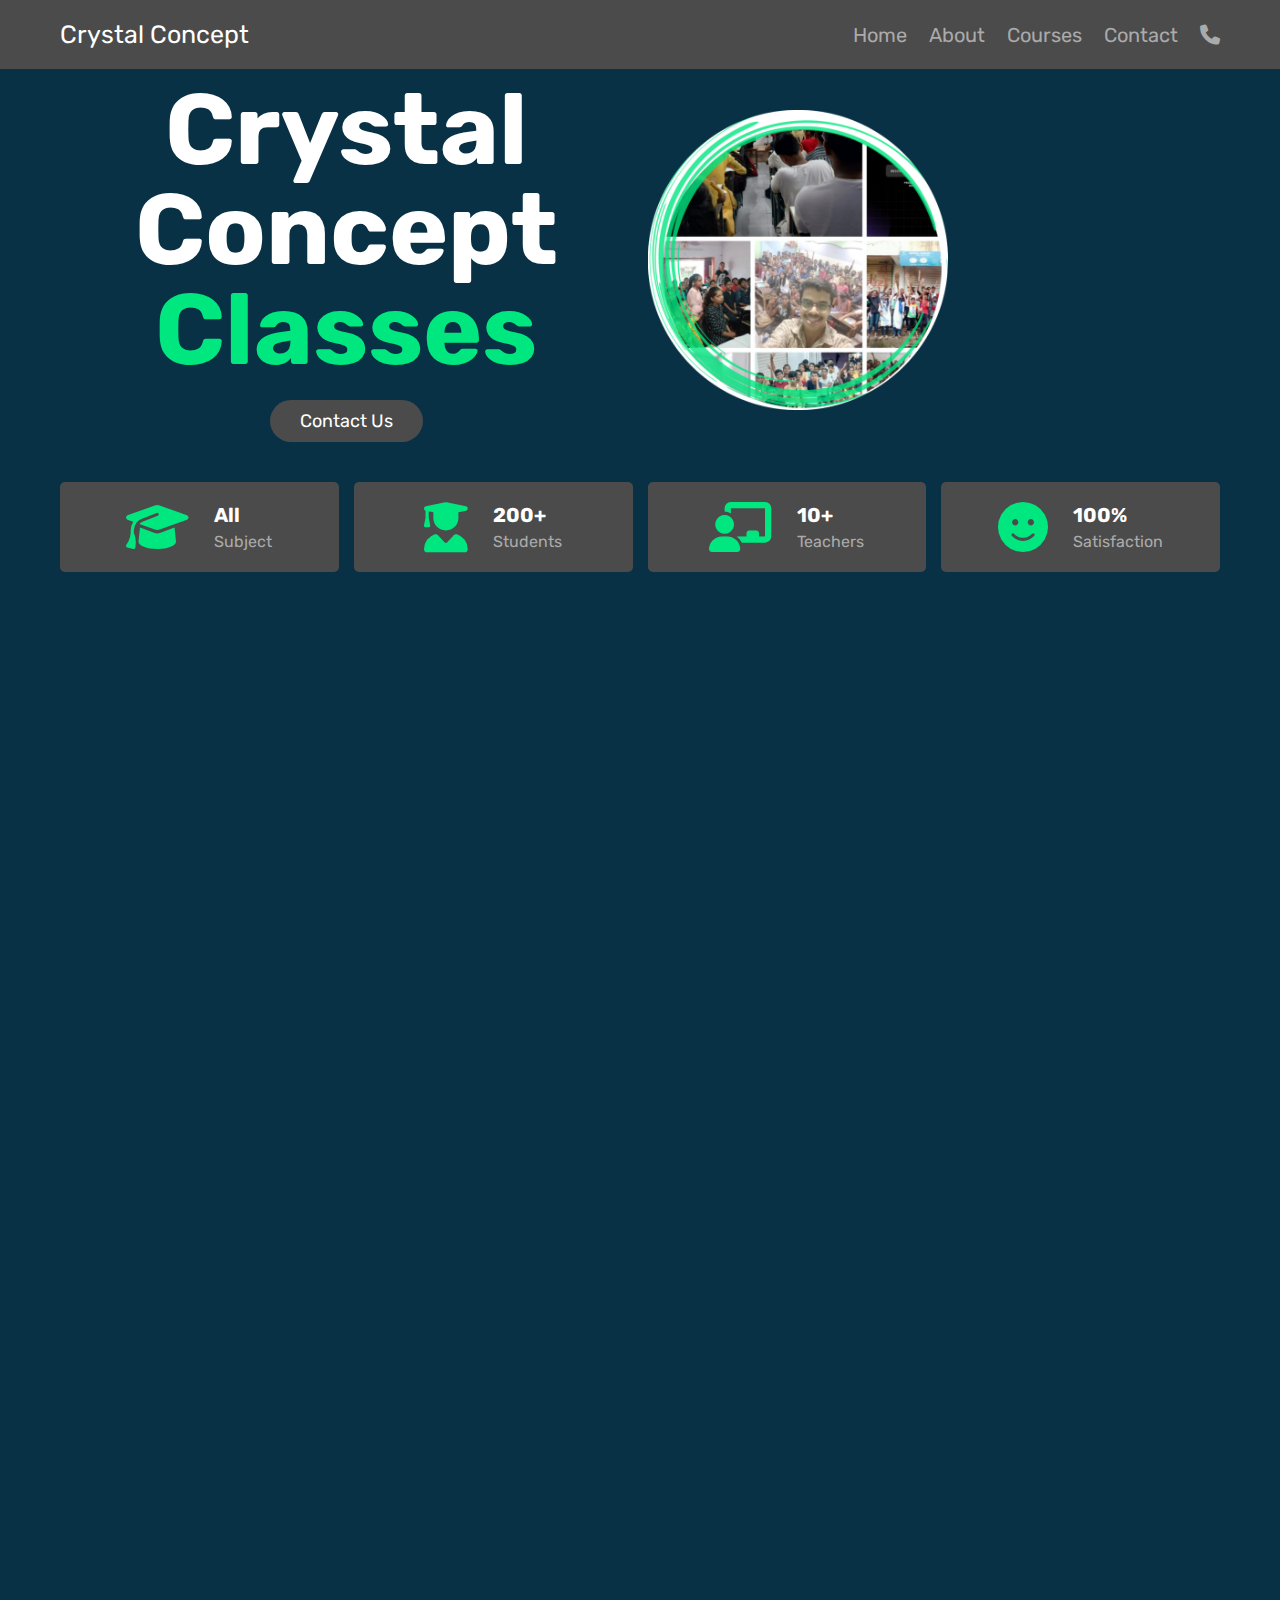
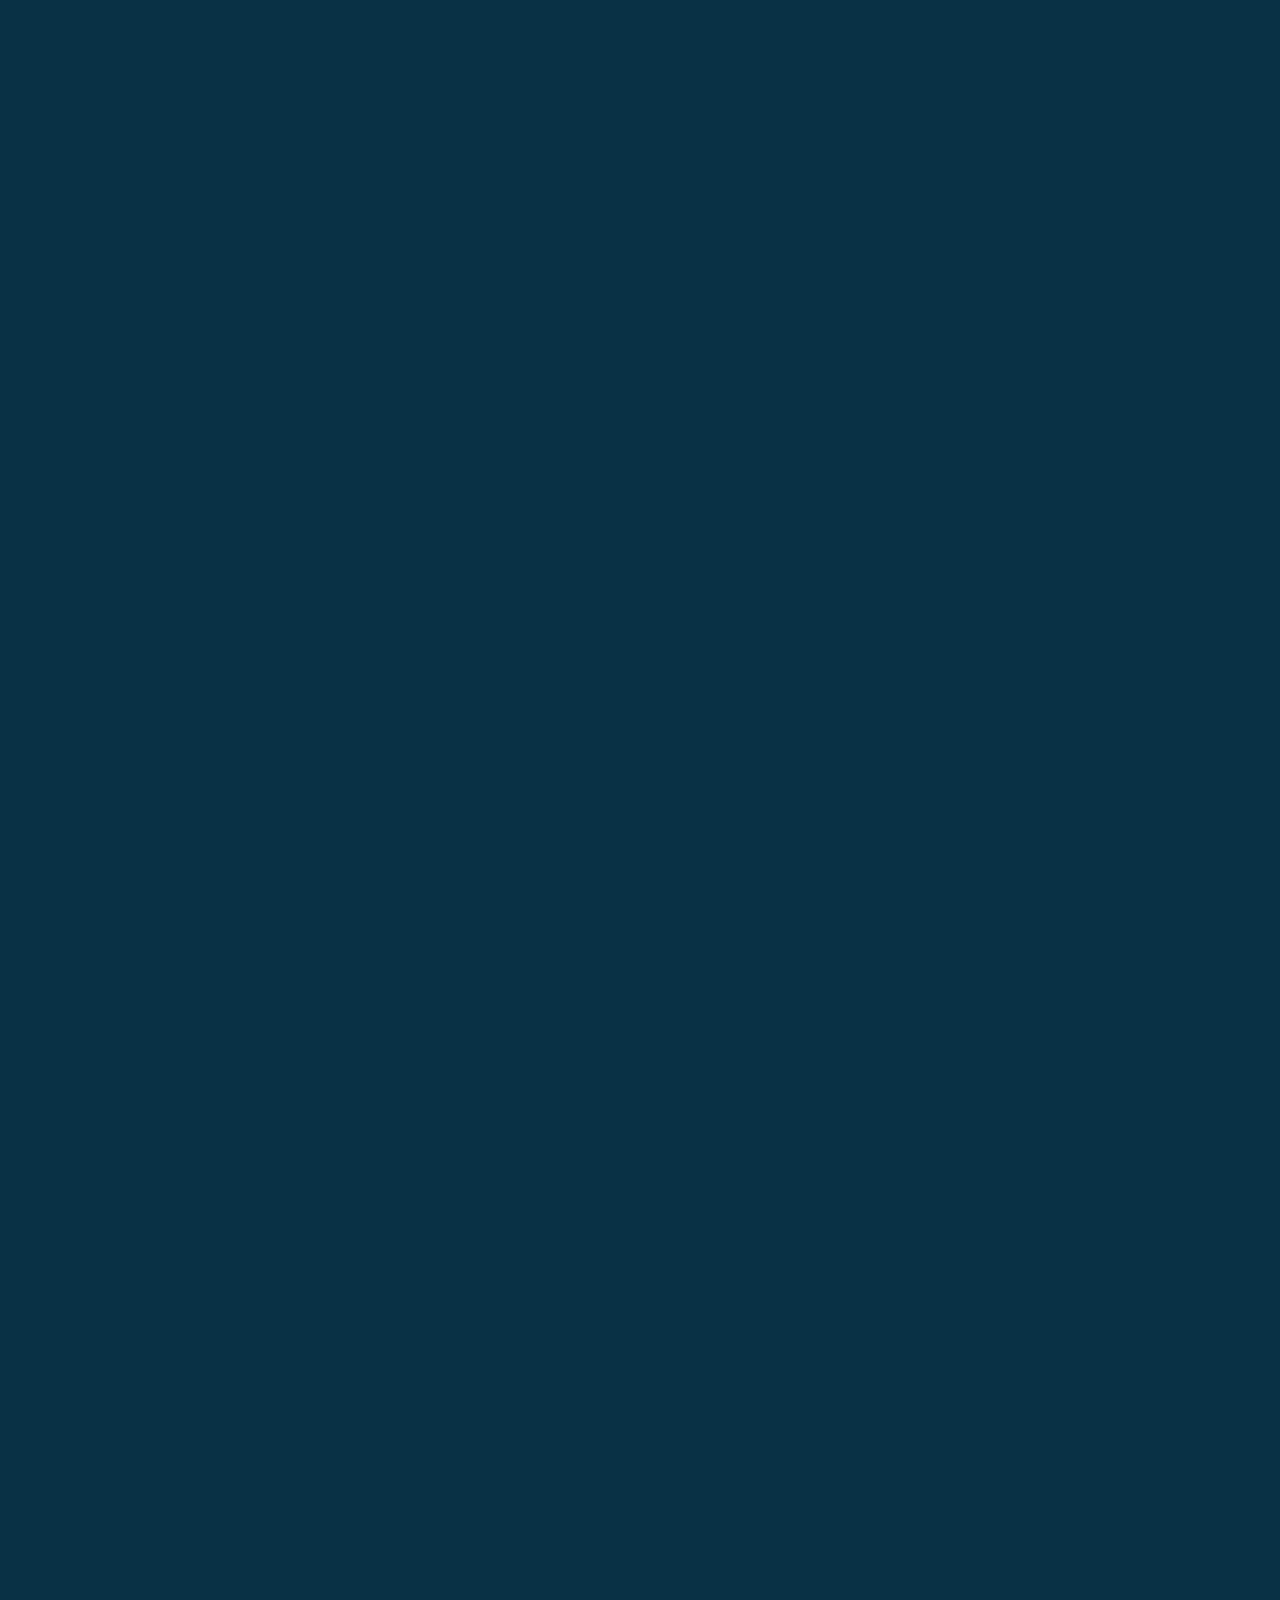
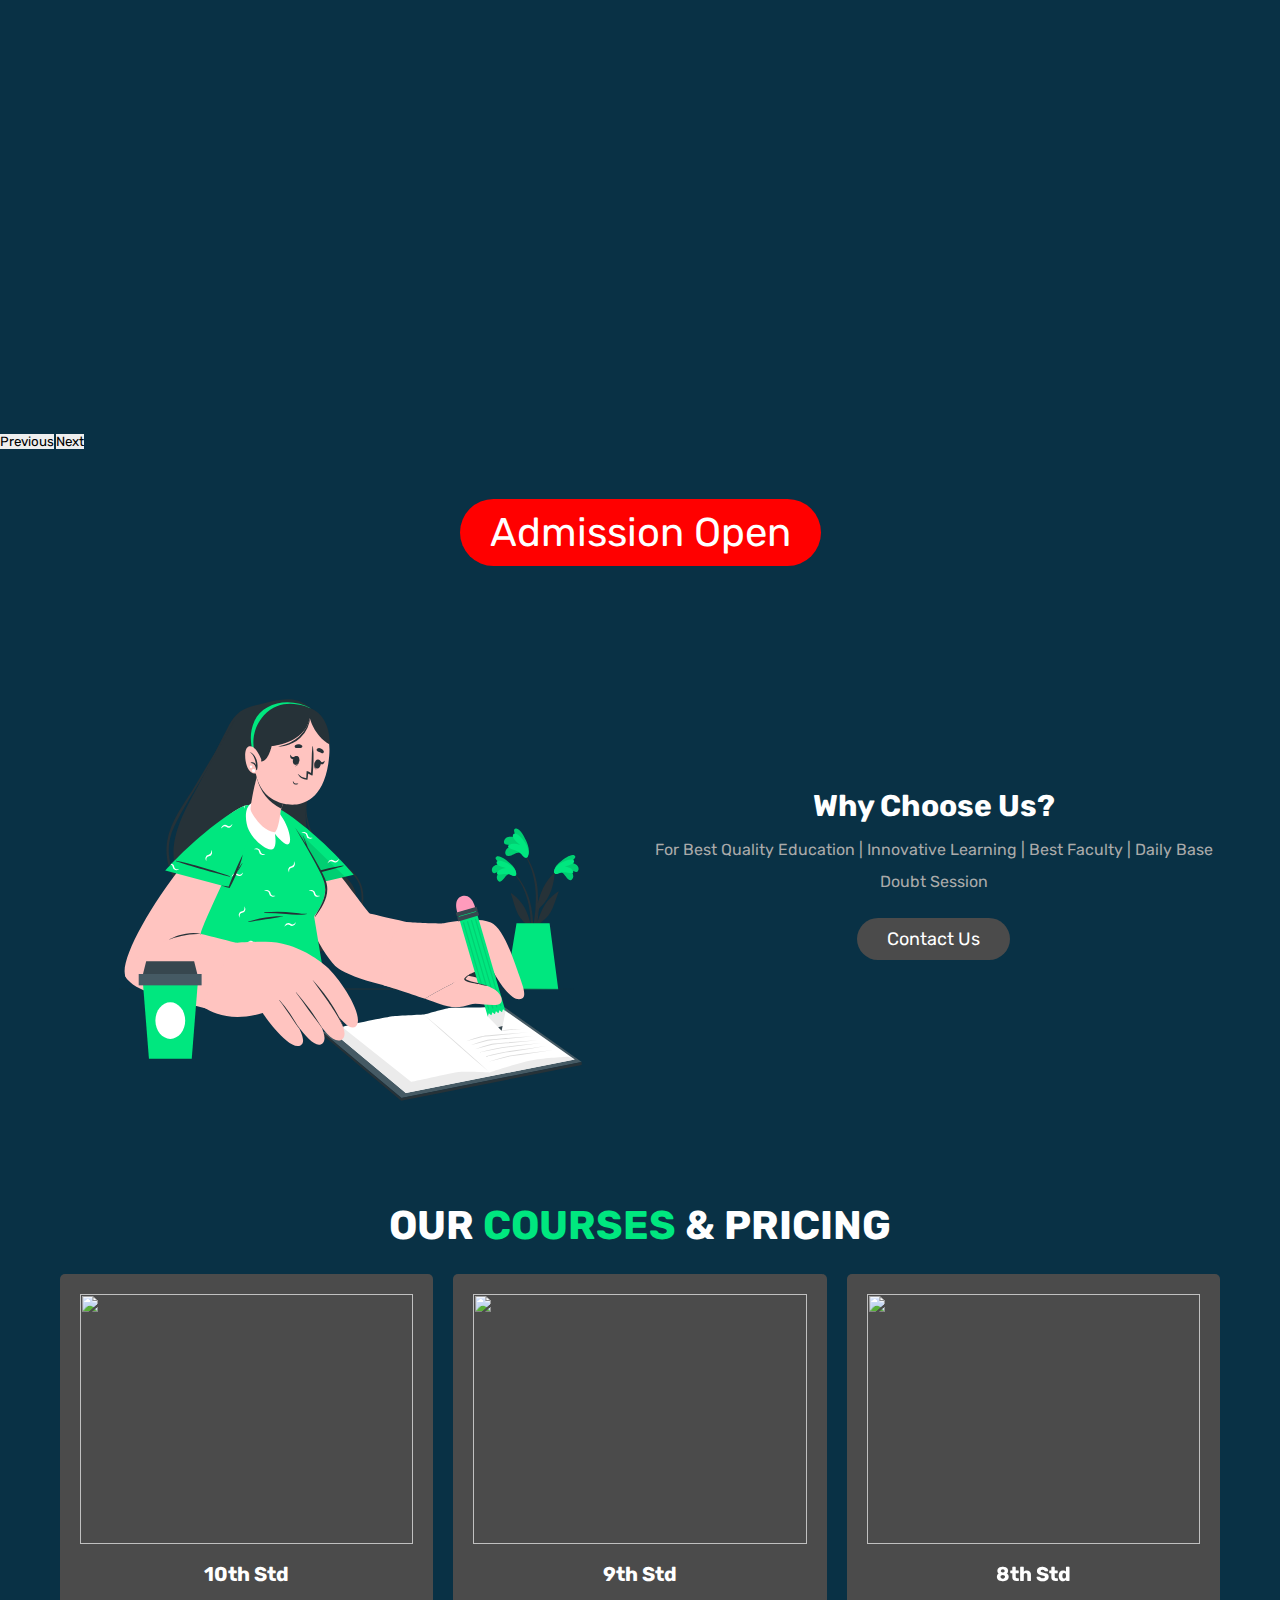
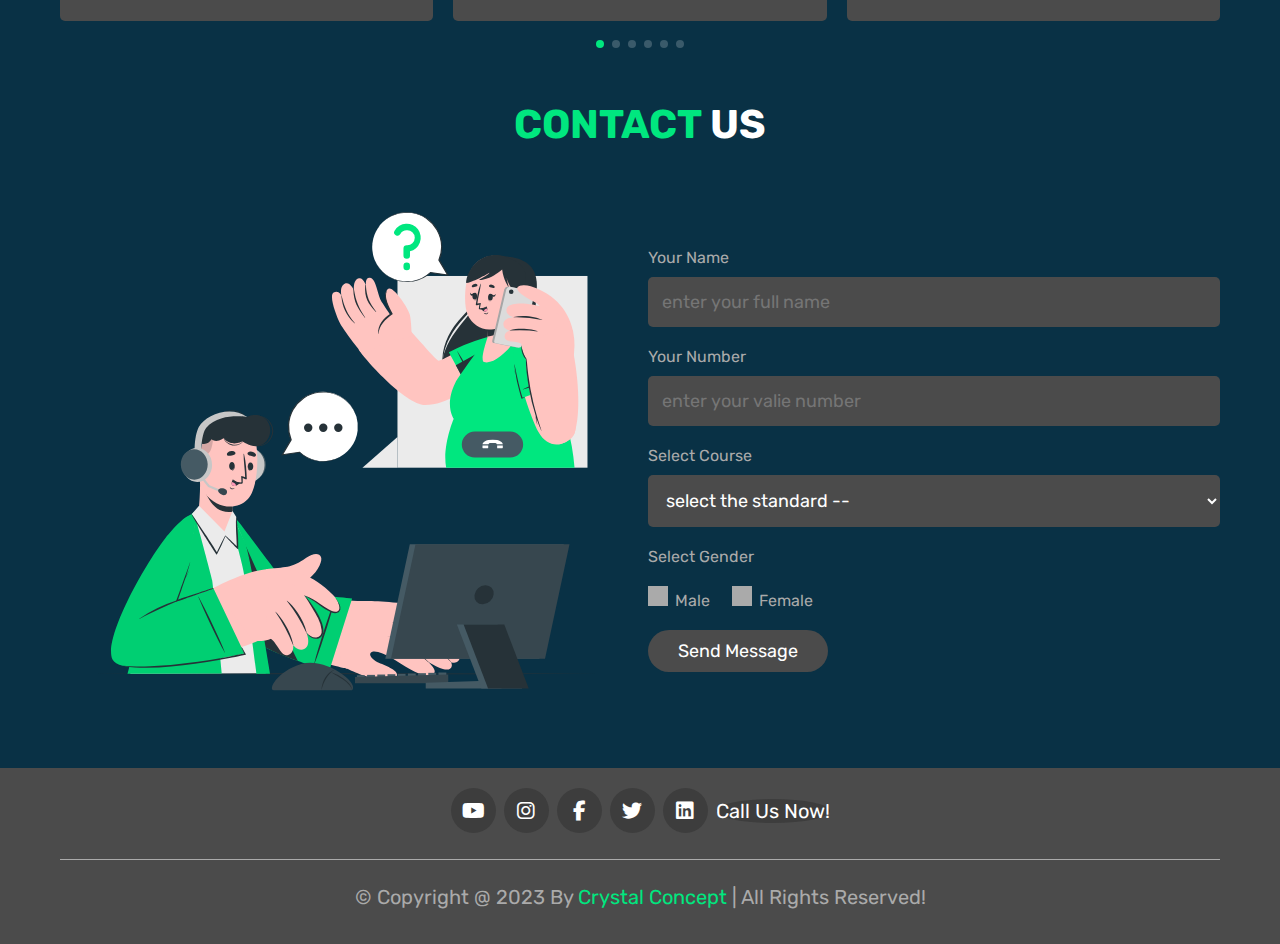
==== index.html @ 3e00427f "Add files via upload" ====
<!DOCTYPE html>
<html lang="en">
<head>
   <meta charset="UTF-8">
   <meta http-equiv="X-UA-Compatible" content="IE=edge">
   <meta name="viewport" content="width=device-width, initial-scale=1.0">
   <title>Complete Responsive Online Education Website Design</title>

  <!-- bootstrap cdn css  -->
  <link href="https://cdn.jsdelivr.net/npm/bootstrap@5.3.0-alpha1/dist/css/bootstrap.min.css" rel="stylesheet" integrity="sha384-GLhlTQ8iRABdZLl6O3oVMWSktQOp6b7In1Zl3/Jr59b6EGGoI1aFkw7cmDA6j6gD" crossorigin="anonymous">


  <!-- bootstrap cdn  js -->
 <script src="https://cdn.jsdelivr.net/npm/bootstrap@5.3.0-alpha1/dist/js/bootstrap.bundle.min.js" integrity="sha384-w76AqPfDkMBDXo30jS1Sgez6pr3x5MlQ1ZAGC+nuZB+EYdgRZgiwxhTBTkF7CXvN" crossorigin="anonymous"></script>

   <!-- swiper css link  -->
   <link rel="stylesheet" href="https://unpkg.com/swiper@8/swiper-bundle.min.css" />

   <!-- font awesome cdn link  -->
   <link rel="stylesheet" href="https://cdnjs.cloudflare.com/ajax/libs/font-awesome/6.1.1/css/all.min.css">

   <!-- custom css file link  -->
   <link rel="stylesheet" href="css/style.css">




</head>
<body>

<!-- header section starts  -->

<header class="header">

   <section class="flex">

      <a href="#home" class="logo">Crystal Concept</a>

      <nav class="navbar">
         <a href="#home">home</a>
         <a href="#about">about</a>
         <a href="#courses">courses</a>
         <!-- <a href="#teachers">teachers</a>
         <a href="#reviews">reviews</a> -->
         <a href="#contact">contact</a>
         <a href=”tel:8830979037″><i class="fa-solid fa-phone"></i></a>
      </nav>
      

      <div id="menu-btn" class="fas fa-bars"></div>

   </section>

</header>

<!-- header section ends -->

<!-- home section starts  -->

<section class="home" id="home">

   <div class="row">

      <div class="content">
         <h3>Crystal Concept<span>  Classes</span></h3>
         <a href="#contact" class="btn">contact us</a>
      </div>

      <div class="image">
         <img src="images\circlefinal.png"  alt="">

      </div>

   </div>

</section>

<!-- home section ends -->

<!-- couter section stars  -->

<section class="count">

   <div class="box-container">

      <div class="box">
         <i class="fas fa-graduation-cap"></i>
         <div class="content">
            <h3>All</h3>
            <p>Subject</p>
         </div>
      </div>

      <div class="box">
         <i class="fas fa-user-graduate"></i>
         <div class="content">
            <h3>200+</h3>
            <p>students</p>
         </div>
      </div>

      <div class="box">
         <i class="fas fa-chalkboard-user"></i>
         <div class="content">
            <h3>10+</h3>
            <p>teachers</p>
         </div>
      </div>

      <div class="box">
         <i class="fas fa-face-smile"></i>
         <div class="content">
            <h3>100%</h3>
            <p>satisfaction</p>
         </div>
      </div>

   </div>

</section>

<!-- couter section ends -->



<!-- youtuve videos section start -->
<div id="carouselExample" class="carousel slide" data-bs-ride="carousel"  data-bs-interval="false"  data-bs-pause="hover">
   <div class="carousel-inner">

     <div class="carousel-item active" data-bs-interval="4000">
     <center> 
      <iframe width="560" height="315" src="https://www.youtube.com/embed/oni7Rw3qNpk" title="YouTube video player" frameborder="0" allow="accelerometer; autoplay; clipboard-write; encrypted-media; gyroscope; picture-in-picture; web-share" allowfullscreen></iframe>
     </center>
   </div>

     <div class="carousel-item" data-bs-interval="4000">
      <center> 
         <iframe width="560" height="315" src="https://www.youtube.com/embed/vCXLRuBvUiQ" title="YouTube video player" frameborder="0" allow="accelerometer; autoplay; clipboard-write; encrypted-media; gyroscope; picture-in-picture; web-share" allowfullscreen></iframe>
        </center>
     </div>

   <div class="carousel-item" data-bs-interval="4000">
      <center> 
         <iframe width="560" height="315" src="https://www.youtube.com/embed/Ju-nJdrqo7o" title="YouTube video player" frameborder="0" allow="accelerometer; autoplay; clipboard-write; encrypted-media; gyroscope; picture-in-picture; web-share" allowfullscreen></iframe>
        </center>
   </div>

     <div class="carousel-item" data-bs-interval="4000">
      <center> 
         <iframe width="560" height="315" src="https://www.youtube.com/embed/1G-sn-K7muo" title="YouTube video player" frameborder="0" allow="accelerometer; autoplay; clipboard-write; encrypted-media; gyroscope; picture-in-picture; web-share" allowfullscreen></iframe>
        </center>
   </div>

   <div class="carousel-item" data-bs-interval="4000" >
      <center> 
         <iframe width="560" height="315" src="https://www.youtube.com/embed/mnfIKYxeBjE" title="YouTube video player" frameborder="0" allow="accelerometer; autoplay; clipboard-write; encrypted-media; gyroscope; picture-in-picture; web-share" allowfullscreen></iframe>
        </center>
   </div>

   <div class="carousel-item" data-bs-interval="3000">
      <center> 
         <iframe width="560" height="315" src="https://www.youtube.com/embed/lkl1tHK65aY" title="YouTube video player" frameborder="0" allow="accelerometer; autoplay; clipboard-write; encrypted-media; gyroscope; picture-in-picture; web-share" allowfullscreen></iframe>
        </center>
   </div>

   <div class="carousel-item" data-bs-interval="3000">
      <center> 
         <iframe width="560" height="315" src="https://www.youtube.com/embed/V--UsA9EJvk" title="YouTube video player" frameborder="0" allow="accelerometer; autoplay; clipboard-write; encrypted-media; gyroscope; picture-in-picture; web-share" allowfullscreen></iframe>
        </center>
   </div>
   
   <div class="carousel-item" data-bs-interval="3000">
      <center> 
         <iframe width="560" height="315" src="https://www.youtube.com/embed/Z9j2Dl84jOQ" title="YouTube video player" frameborder="0" allow="accelerometer; autoplay; clipboard-write; encrypted-media; gyroscope; picture-in-picture; web-share" allowfullscreen></iframe>
        </center>
   </div>

   
   <div class="carousel-item" data-bs-interval="3000">
      <center> 
         <iframe width="560" height="315" src="https://www.youtube.com/embed/Wz1Y3lZ6KDk" title="YouTube video player" frameborder="0" allow="accelerometer; autoplay; clipboard-write; encrypted-media; gyroscope; picture-in-picture; web-share" allowfullscreen></iframe>
        </center>
   </div>




   </div>
   <button class="carousel-control-prev" type="button" data-bs-target="#carouselExample" data-bs-slide="prev" >
     <span class="carousel-control-prev-icon" aria-hidden="true"></span>
     <span class="visually-hidden">Previous</span>
   </button>
   <button class="carousel-control-next" type="button" data-bs-target="#carouselExample" data-bs-slide="next">
     <span class="carousel-control-next-icon" aria-hidden="true"></span>
     <span class="visually-hidden">Next</span>
   </button>
 </div>
 <!-- youtuve videos section end-->

<div>
 <center> <a href="#contact" class="btn adm">Admission Open</a></center>
</div>

<!-- about section starts  -->

<section class="about" id="about">

   <div class="row">

      <div class="image">
         <img src="images/about-img.svg" alt="">
      </div>

      <div class="content">
         <h3>why choose us?</h3>
         <p>For Best Quality Education | Innovative learning | Best Faculty | Daily Base doubt session  </p>
         <a href="#contact" class="btn">contact us</a>
      </div>

   </div>

</section>

<!-- about section ends -->

<!-- courses section starts  -->

<section class="courses" id="courses">

   <h1 class="heading">our <span>courses</span> & pricing</h1>

   <div class="swiper course-slider">

      <div class="swiper-wrapper">

         <div class="swiper-slide slide">
            <img src="D:\online education\desgin\images\classsss 10th.png" alt="">
            <h3>10th std</h3>
           
         </div>

         <div class="swiper-slide slide">
            <img src="D:\online education\desgin\images\9th class.png" alt="">
            <h3>9th std</h3>
            
         </div>

         <div class="swiper-slide slide">
            <img src="D:\online education\desgin\images\8 class.png" alt="">
            <h3>8th std</h3>
           
         </div>

         <div class="swiper-slide slide">
            <img src="D:\online education\desgin\images\7th class.png" alt="">
            <h3>7th std</h3>
         
         </div>

         <div class="swiper-slide slide">
            <img src="D:\online education\desgin\images\6th class.png" alt="">
            <h3>6th std</h3>
        
         </div>

         <div class="swiper-slide slide">
            <img src="D:\online education\desgin\images\5th class.png" alt="">
            <h3>5th std</h3>
           
         </div>

      </div>

      <div class="swiper-pagination"></div>

   </div>

</section>

<!-- courses section ends -->

<!-- teachers section starts  -->

<!-- <section class="teachers" id="teachers">

   <h1 class="heading">expert <span>tutors</span></h1>

   <div class="swiper teachers-slider">

      <div class="swiper-wrapper">

         <div class="swiper-slide slide">
            <img src="images/tutor-1.png" alt="">
            <div class="share">
               <a href="#" class="fab fa-facebook-f"></a>
               <a href="#" class="fab fa-twitter"></a>
               <a href="#" class="fab fa-instagram"></a>
               <a href="#" class="fab fa-linkedin"></a>
            </div>
            <h3>john deo</h3>
         </div>

         <div class="swiper-slide slide">
            <img src="images/tutor-2.png" alt="">
            <div class="share">
               <a href="#" class="fab fa-facebook-f"></a>
               <a href="#" class="fab fa-twitter"></a>
               <a href="#" class="fab fa-instagram"></a>
               <a href="#" class="fab fa-linkedin"></a>
            </div>
            <h3>john deo</h3>
         </div>

         <div class="swiper-slide slide">
            <img src="images/tutor-3.png" alt="">
            <div class="share">
               <a href="#" class="fab fa-facebook-f"></a>
               <a href="#" class="fab fa-twitter"></a>
               <a href="#" class="fab fa-instagram"></a>
               <a href="#" class="fab fa-linkedin"></a>
            </div>
            <h3>john deo</h3>
         </div>

         <div class="swiper-slide slide">
            <img src="images/tutor-4.png" alt="">
            <div class="share">
               <a href="#" class="fab fa-facebook-f"></a>
               <a href="#" class="fab fa-twitter"></a>
               <a href="#" class="fab fa-instagram"></a>
               <a href="#" class="fab fa-linkedin"></a>
            </div>
            <h3>john deo</h3>
         </div>

         <div class="swiper-slide slide">
            <img src="images/tutor-5.png" alt="">
            <div class="share">
               <a href="#" class="fab fa-facebook-f"></a>
               <a href="#" class="fab fa-twitter"></a>
               <a href="#" class="fab fa-instagram"></a>
               <a href="#" class="fab fa-linkedin"></a>
            </div>
            <h3>john deo</h3>
         </div>

         <div class="swiper-slide slide">
            <img src="images/tutor-6.png" alt="">
            <div class="share">
               <a href="#" class="fab fa-facebook-f"></a>
               <a href="#" class="fab fa-twitter"></a>
               <a href="#" class="fab fa-instagram"></a>
               <a href="#" class="fab fa-linkedin"></a>
            </div>
            <h3>john deo</h3>
         </div>

      </div>

      <div class="swiper-pagination"></div>

   </div>

</section> -->

<!-- teachers section ends -->

<!-- reviews section starts  -->

<!-- <section class="reviews" id="reviews">

   <h1 class="heading"> student's <span>reviews</span></h1>

   <div class="swiper reviews-slider">

      <div class="swiper-wrapper">

         <div class="swiper-slide slide">
            <p>Lorem ipsum dolor sit amet consectetur adipisicing elit. Illum necessitatibus atque fuga delectus numquam consequatur velit autem distinctio possimus culpa!</p>
            <div class="user">
               <img src="images/pic-1.png" alt="">
               <div class="user-info">
                  <h3>john deo</h3>
                  <div class="stars">
                     <i class="fas fa-star"></i>
                     <i class="fas fa-star"></i>
                     <i class="fas fa-star"></i>
                     <i class="fas fa-star"></i>
                     <i class="fas fa-star-half-alt"></i>
                  </div>
               </div>
            </div>
         </div>

         <div class="swiper-slide slide">
            <p>Lorem ipsum dolor sit amet consectetur adipisicing elit. Illum necessitatibus atque fuga delectus numquam consequatur velit autem distinctio possimus culpa!</p>
            <div class="user">
               <img src="images/pic-2.png" alt="">
               <div class="user-info">
                  <h3>john deo</h3>
                  <div class="stars">
                     <i class="fas fa-star"></i>
                     <i class="fas fa-star"></i>
                     <i class="fas fa-star"></i>
                     <i class="fas fa-star"></i>
                     <i class="fas fa-star-half-alt"></i>
                  </div>
               </div>
            </div>
         </div>

         <div class="swiper-slide slide">
            <p>Lorem ipsum dolor sit amet consectetur adipisicing elit. Illum necessitatibus atque fuga delectus numquam consequatur velit autem distinctio possimus culpa!</p>
            <div class="user">
               <img src="images/pic-3.png" alt="">
               <div class="user-info">
                  <h3>john deo</h3>
                  <div class="stars">
                     <i class="fas fa-star"></i>
                     <i class="fas fa-star"></i>
                     <i class="fas fa-star"></i>
                     <i class="fas fa-star"></i>
                     <i class="fas fa-star-half-alt"></i>
                  </div>
               </div>
            </div>
         </div>

         <div class="swiper-slide slide">
            <p>Lorem ipsum dolor sit amet consectetur adipisicing elit. Illum necessitatibus atque fuga delectus numquam consequatur velit autem distinctio possimus culpa!</p>
            <div class="user">
               <img src="images/pic-4.png" alt="">
               <div class="user-info">
                  <h3>john deo</h3>
                  <div class="stars">
                     <i class="fas fa-star"></i>
                     <i class="fas fa-star"></i>
                     <i class="fas fa-star"></i>
                     <i class="fas fa-star"></i>
                     <i class="fas fa-star-half-alt"></i>
                  </div>
               </div>
            </div>
         </div>

         <div class="swiper-slide slide">
            <p>Lorem ipsum dolor sit amet consectetur adipisicing elit. Illum necessitatibus atque fuga delectus numquam consequatur velit autem distinctio possimus culpa!</p>
            <div class="user">
               <img src="images/pic-5.png" alt="">
               <div class="user-info">
                  <h3>john deo</h3>
                  <div class="stars">
                     <i class="fas fa-star"></i>
                     <i class="fas fa-star"></i>
                     <i class="fas fa-star"></i>
                     <i class="fas fa-star"></i>
                     <i class="fas fa-star-half-alt"></i>
                  </div>
               </div>
            </div>
         </div>

         <div class="swiper-slide slide">
            <p>Lorem ipsum dolor sit amet consectetur adipisicing elit. Illum necessitatibus atque fuga delectus numquam consequatur velit autem distinctio possimus culpa!</p>
            <div class="user">
               <img src="images/pic-6.png" alt="">
               <div class="user-info">
                  <h3>john deo</h3>
                  <div class="stars">
                     <i class="fas fa-star"></i>
                     <i class="fas fa-star"></i>
                     <i class="fas fa-star"></i>
                     <i class="fas fa-star"></i>
                     <i class="fas fa-star-half-alt"></i>
                  </div>
               </div>
            </div>
         </div>

      </div>

      <div class="swiper-pagination"></div>

   </div>

</section> -->

<!-- reviews section ends -->

<!-- contact section starts  -->

<section class="contact" id="contact">

   <h1 class="heading"><span>contact</span> us</h1>

   <div class="row">

      <div class="image">
         <img src="images/contact-img.svg" alt="">
      </div>

      <form action="mailto:shubhamchatrawat2468@gmail.com" method="post">
         <span>your name</span>
         <input type="text" required placeholder="enter your full name" maxlength="50" name="name" class="box">

         <span>your number</span>
         <input type="number" required placeholder="enter your valie number" max="9999999999" min="0" name="number" class="box" onkeypress="if(this.value.length == 10) return false;">
         <span>select course</span>
         <select name="couses" class="box" required>
            <option value="" disabled selected>select the standard --</option>
            <option value="web developement">10th</option>
            <option value="science and biology">9th</option>
            <option value="engineering">8th</option>
            <option value="digital marketing">7th</option>
            <option value="graphic design">6th</option>
            <option value="teaching">5th</option>
            <option value="social studies">private tution</option>

         </select>
         <span>select gender</span>
         <div class="radio">
            <input type="radio" name="gender" value="male" id="male">
            <label for="male">male</label>
            <input type="radio" name="gender" value="female" id="female">
            <label for="female">female</label>
         </div>
         <input type="submit" value="send message" class="btn" name="send">
      </form>

   </div>

</section>

<!-- contact section ends -->

<!-- footer section starts  -->

<footer class="footer">

   <section>

      <div class="share">
        <a href="https://www.youtube.com/channel/UC3_NJf886Au6pj59s2I1Bvg/videos" class="fab fa-youtube"></a>
        <a href="https://www.instagram.com/shubham_crystalconcept/" class="fab fa-instagram"></a>
         <a href="#" class="fab fa-facebook-f"></a>
         <a href="#" class="fab fa-twitter"></a>
         <a href="#" class="fab fa-linkedin"></a>
         <a href=”tel:8830979037″>Call us now!</a>


      </div>

      <div class="credit">&copy; copyright @ 2023 by <span>Crystal Concept</span> | all rights reserved!</div>

   </section>

</footer>

<!-- footer section ends -->















<!-- swiper js link  -->
<script src="https://unpkg.com/swiper@8/swiper-bundle.min.js"></script>

<!-- custom js file link  -->
<script src="js/script.js"></script>

</body>
</html>
---- css/style.css ----
@import url('https://fonts.googleapis.com/css2?family=Rubik:wght@300;400;500;600&display=swap');

:root{
   --green:#00E77F;
   --white:#fff;
   --light-white:#aaa;
   --black:#3d3d3d;
   --light-bg:#4b4b4b;
}

*{
   font-family: 'Rubik', sans-serif;
   margin:0; padding:0;
   box-sizing: border-box;
   outline: none; border:none;
   text-decoration: none;
   transition: .2s linear;
   text-transform: capitalize;
}

*::selection{
   background-color: var(--white);
   color:var(--black);
}

html{
   font-size: 62.5%;
   overflow-x: hidden;
   scroll-behavior: smooth;
   scroll-padding-top: 8rem;
}

::-webkit-scrollbar{
   height: .5rem;
   width: 1rem;
}

::-webkit-scrollbar-track{
   background-color: transparent;
}
iframe{
   margin: 10px 25px;
}

::-webkit-scrollbar-thumb{
   background-color: var(--green);
   border-radius: 5rem;
}

body{
   background-color: #093145;
}

section{
   max-width: 1200px;
   margin:0 auto;
   padding:2rem;
}

.btn{
   display: inline-block;
   margin-top: 1rem;
   border-radius: 5rem;
   background-color: var(--light-bg);
   cursor: pointer;
   color:var(--white);
   font-size: 1.8rem;
   padding:1rem 3rem;
}

.adm{
   display: inline-block;
   margin-top: 5rem;
   border-radius: 5rem;
   background-color: red;
   cursor: pointer;
   color:var(--white);
   font-size: 4rem;
   padding:1rem 3rem;
}

.btn:hover{
   background-color: var(--white);
   color:var(--black);
}

.heading{
   margin-bottom: 2.5rem;
   text-align: center;
   font-size: 4rem;
   color:var(--white);
   text-transform: uppercase;
}

.heading span{
   color:var(--green);
   text-transform: uppercase;
}

.header{
   position: fixed;
   top:0; left:0; right:0;
   z-index: 1000;
   background-color: var(--light-bg);
}

.header .flex{
   position: relative;
   display: flex;
   align-items: center;
   justify-content: space-between;
}

.header .flex .logo{
   font-size: 2.5rem;
   color:var(--white);
}

.header .flex .navbar a{
   margin-left: 2rem;
   color:var(--light-white);
   font-size: 2rem;
}

.header .flex .navbar a:hover{
   color:var(--green);
}

#menu-btn{
   cursor: pointer;
   color:var(--white);
   font-size: 2.5rem;
   display: none;
}

.home{
   margin-top: 6rem;
}

.home .row{
   display: flex;
   align-items: center;
   flex-wrap: wrap-reverse;
   gap:1.5rem;
}

.home .row .content{
   flex:1 1 40rem;
   text-align: center;
}

.home .row .image{
   flex:1 1 40rem;
}

.home .row .image img{
  width: 300px;
  height: 300px;
}

.home .row .content h3{
   margin-bottom: 1rem;
   font-size: 10rem;
   color:var(--white);
   line-height: 1;
}

.home .row .content h3 span{
   color:var(--green);
}

.count .box-container{
   display: grid;
   grid-template-columns: repeat(auto-fit, minmax(27rem, 1fr));
   gap:1.5rem;
   align-items: flex-start;
}

.count .box-container .box{
   background-color: var(--light-bg);
   border-radius: .5rem;
   padding:2rem;
   display: flex;
   align-items: center;
   justify-content: center;
   gap:2.5rem;
}

.count .box-container .box i{
   font-size: 5rem;
   color:var(--green);
}

.count .box-container .box .content h3{
   font-size: 2rem;
   color:var(--white);
   margin-bottom: .5rem;
}

.count .box-container .box .content p{
   font-size: 1.6rem;
   color:var(--light-white);
}

.about .row{
   display: flex;
   align-items: center;
   gap: 1.5rem;
   flex-wrap: wrap;
}

.about .row .image{
   flex:1 1 40rem;
}

.about .row .image img{
   width: 100%;
}

.about .row .content{
   text-align: center;
   flex:1 1 40rem;
}

.about .row .content h3{
   font-size: 3rem;
   color:var(--white);
}

.about .row .content p{
   padding:1rem 0;
   line-height: 2;
   font-size: 1.6rem;
   color:var(--light-white);
}

.courses .slide{
   background-color: var(--light-bg);
   border-radius: .5rem;
   text-align: center;
   padding:2rem;
   margin-bottom: 4rem;
   user-select: none;
}

.courses .slide img{
   height: 25rem;
   width: 100%;
}

.courses .slide h3{
   margin:1.5rem 0;
   font-size: 2rem;
   color:var(--white);
}

.courses .slide p{
   line-height: 2;
   font-size: 1.6rem;
   color:var(--light-white);
}

.swiper-pagination-bullet{
   background-color: var(--white);
}

.swiper-pagination-bullet-active{
   background-color: var(--green);
}

.teachers .slide{
   position: relative;
   overflow: hidden;
   margin-bottom: 4rem;
   user-select: none;
}

.teachers .slide img{
   height: 55rem;
   width: 100%;
   object-fit: cover;
   border-radius: .5rem;
}

.teachers .slide h3{
   margin-top: 1.5rem;
   font-size: 2rem;
   text-align: center;
   color:var(--white);
}

.teachers .slide .share{
   position: absolute;
   top:1rem; left:-10rem;
}

.teachers .slide:hover .share{
   left: 2rem;
}

.teachers .slide .share a{
   display: block;
   margin-top: 1rem;
   height: 4.5rem;
   width: 4.5rem;
   line-height: 4.5rem;
   border-radius: .5rem;
   background-color: var(--white);
   color:var(--black);
   text-align: center;
   font-size: 2rem;
}

.teachers .slide .share a:hover{
   background-color: var(--green);
   color:var(--white);
}

.reviews-slider .slide{
   border-radius: .5rem;
   background-color: var(--light-bg);
   padding:2rem;
   margin-bottom: 4rem;
   user-select: none;
}

.reviews-slider .slide p{
   line-height: 2;
   font-size: 1.6rem;
   color:var(--light-white);
}

.reviews-slider .slide .user{
   display: flex;
   align-items: center;
   gap:1.5rem;
   margin-top: 1.5rem;
}

.reviews-slider .slide .user img{
   height: 7rem;
   width: 7rem;
   border-radius: 50%;
   object-fit: cover;
}

.reviews-slider .slide .user h3{
   font-size: 2rem;
   color:var(--white);
   margin-bottom: .7rem;
}

.reviews-slider .slide .user .stars i{
   font-size: 1.5rem;
   color:var(--green);
}

.contact .row{
   display: flex;
   align-items: center;
   flex-wrap: wrap;
   gap:1.5rem;
}

.contact .row .image{
   flex: 1 1 40rem;
}

.contact .row .image img{
   width: 100%;
}

.contact .row form{
   flex:1 1 40rem;
}

.contact .row form .box{
   width: 100%;
   margin-top: 1rem;
   margin-bottom: 2rem;
   border-radius: .5rem;
   background-color: var(--light-bg);
   font-size: 1.8rem;
   color:var(--white);
   padding:1.4rem;
   text-transform: none;
}

.contact .row form span{
   font-size: 1.6rem;
   color:var(--light-white);
}

.contact .row form .radio{
   margin-top: 2rem;
   margin-bottom: 1rem;
}

.contact .row form .radio label{
   font-size: 1.6rem;
   color:var(--light-white);
   margin-left: .5rem;
   cursor: pointer;
}

.contact .row form .radio #female{
   margin-left: 2rem;
}

.contact .row form .radio input{
   appearance: none;
   height: 2rem;
   width: 2rem;
   background-color: var(--light-white);
   cursor: pointer;
}

.contact .row form .radio input:checked{
   background-color: var(--green);
   border-radius: 5rem;
}

.contact .row form .radio #male:checked ~ label[for="male"]{
   color:var(--green);
}

.contact .row form .radio #female:checked ~ label[for="female"]{
   color:var(--green);
}

.footer{
   background-color: var(--light-bg);
   text-align: center;
   /* padding-bottom: 7rem; */
}

.footer .share a{
   margin:0 .3rem;
   height: 4.5rem;
   width: 4.5rem;
   line-height: 4.5rem;
   border-radius: 50%;
   font-size: 2rem;
   color:var(--white);
   background-color: var(--black);;
}

.footer .share a:hover{
   background-color: var(--green);
}

.footer .credit{
   margin-top: 2.5rem;
   padding:1.5rem;
   padding-top: 2.5rem;
   border-top: .1rem solid var(--light-white);
   font-size: 2rem;
   color:var(--light-white);
}

.footer .credit span{
   color:var(--green);
}
















/* media queries  */

@media (max-width:991px){

   html{
      font-size: 55%;
   }

   .home .row .content h3{
      font-size: 8rem;
   }

}

@media (max-width:768px){

   #menu-btn{
      display: inline-block;
   }

   #menu-btn.fa-times{
      transform: rotate(180deg);
   }

   .header .flex .navbar{
      position: absolute;
      top:99%; left:0; right:0;
      border-top: .1rem solid var(--light-white);
      border-bottom: .1rem solid var(--light-white);
      background-color: var(--light-bg);
      clip-path: polygon(0 0, 100% 0, 100% 0, 0 0);
   }

   .header .flex .navbar.active{
      clip-path: polygon(0 0, 100% 0, 100% 100%, 0 100%);
   }

   .header .flex .navbar a{
      display: block;
      margin:2rem;
   }

   .home .row .content h3{
      font-size: 6rem;
   }

}

@media (max-width:450px){

   html{
      font-size: 50%;
   }

   .home .row .content h3{
      font-size: 5rem;
   }

   .heading{
      font-size: 3rem;
   }

}
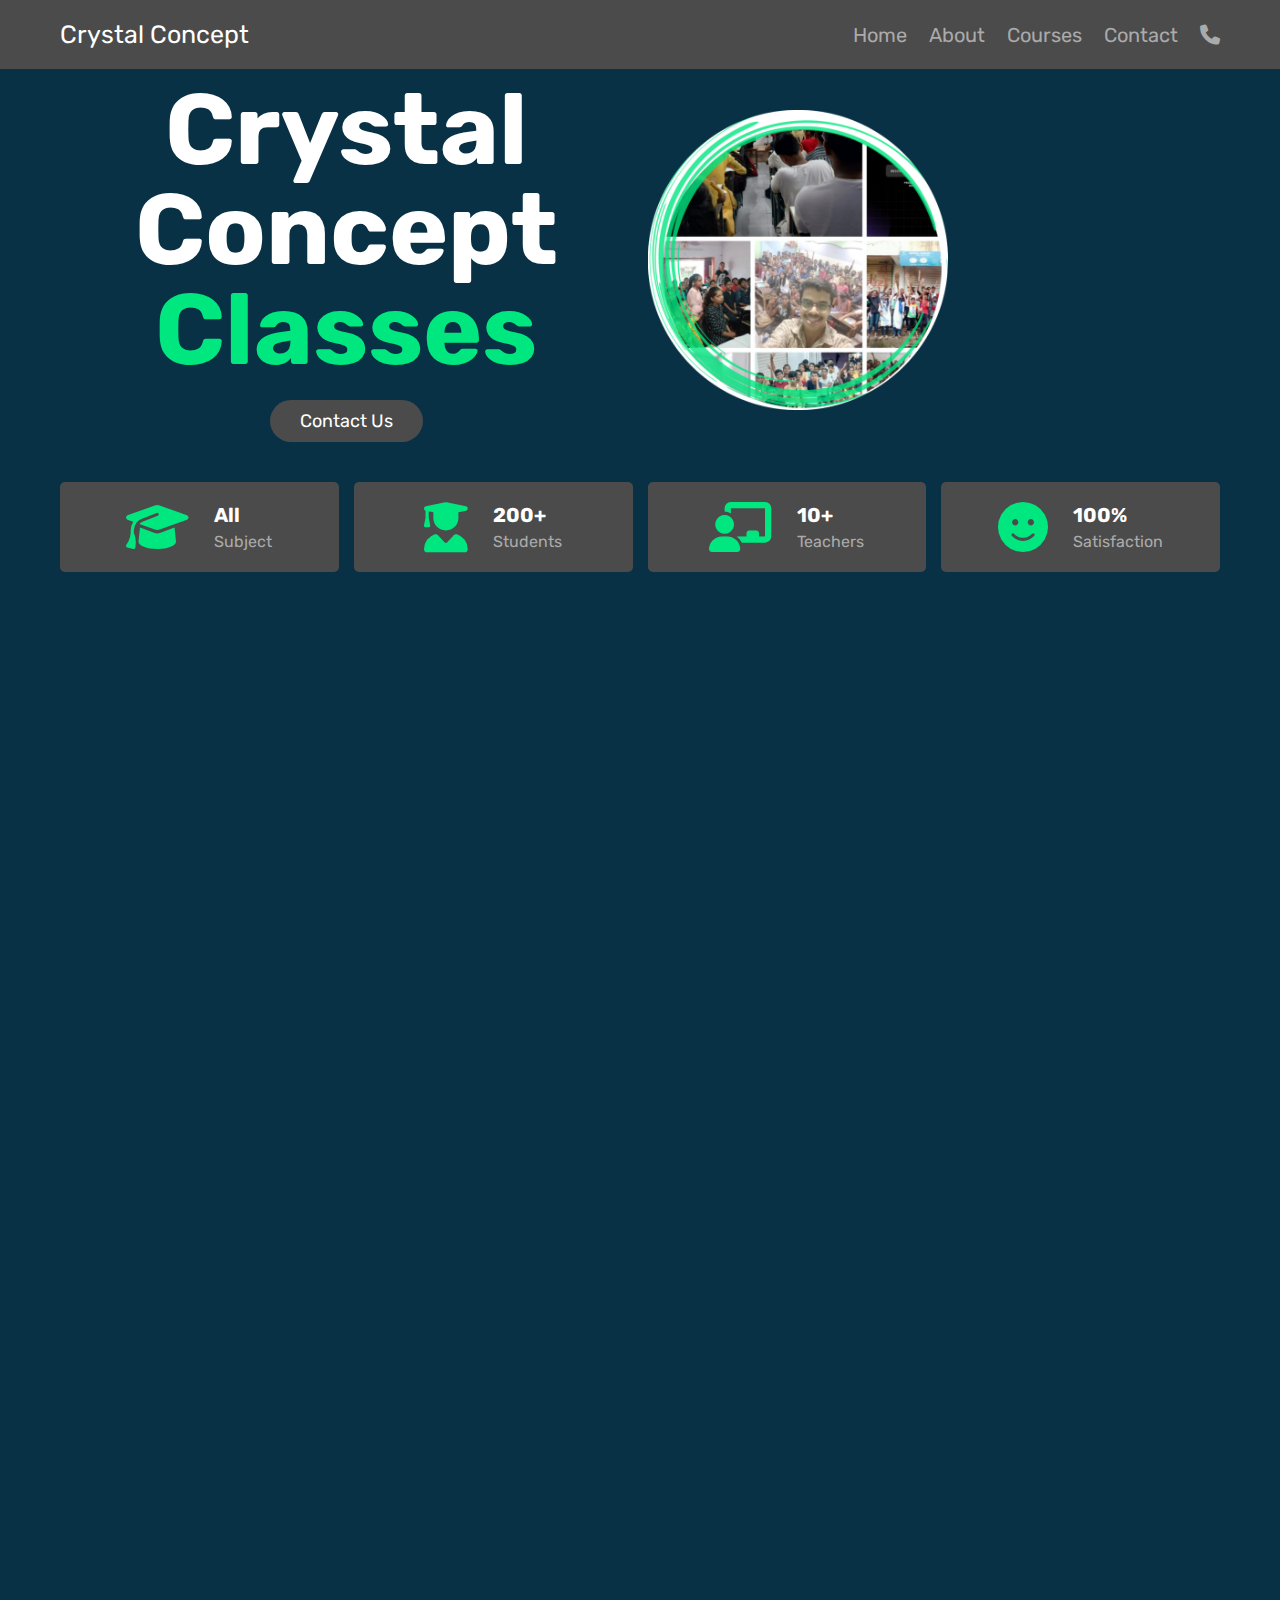
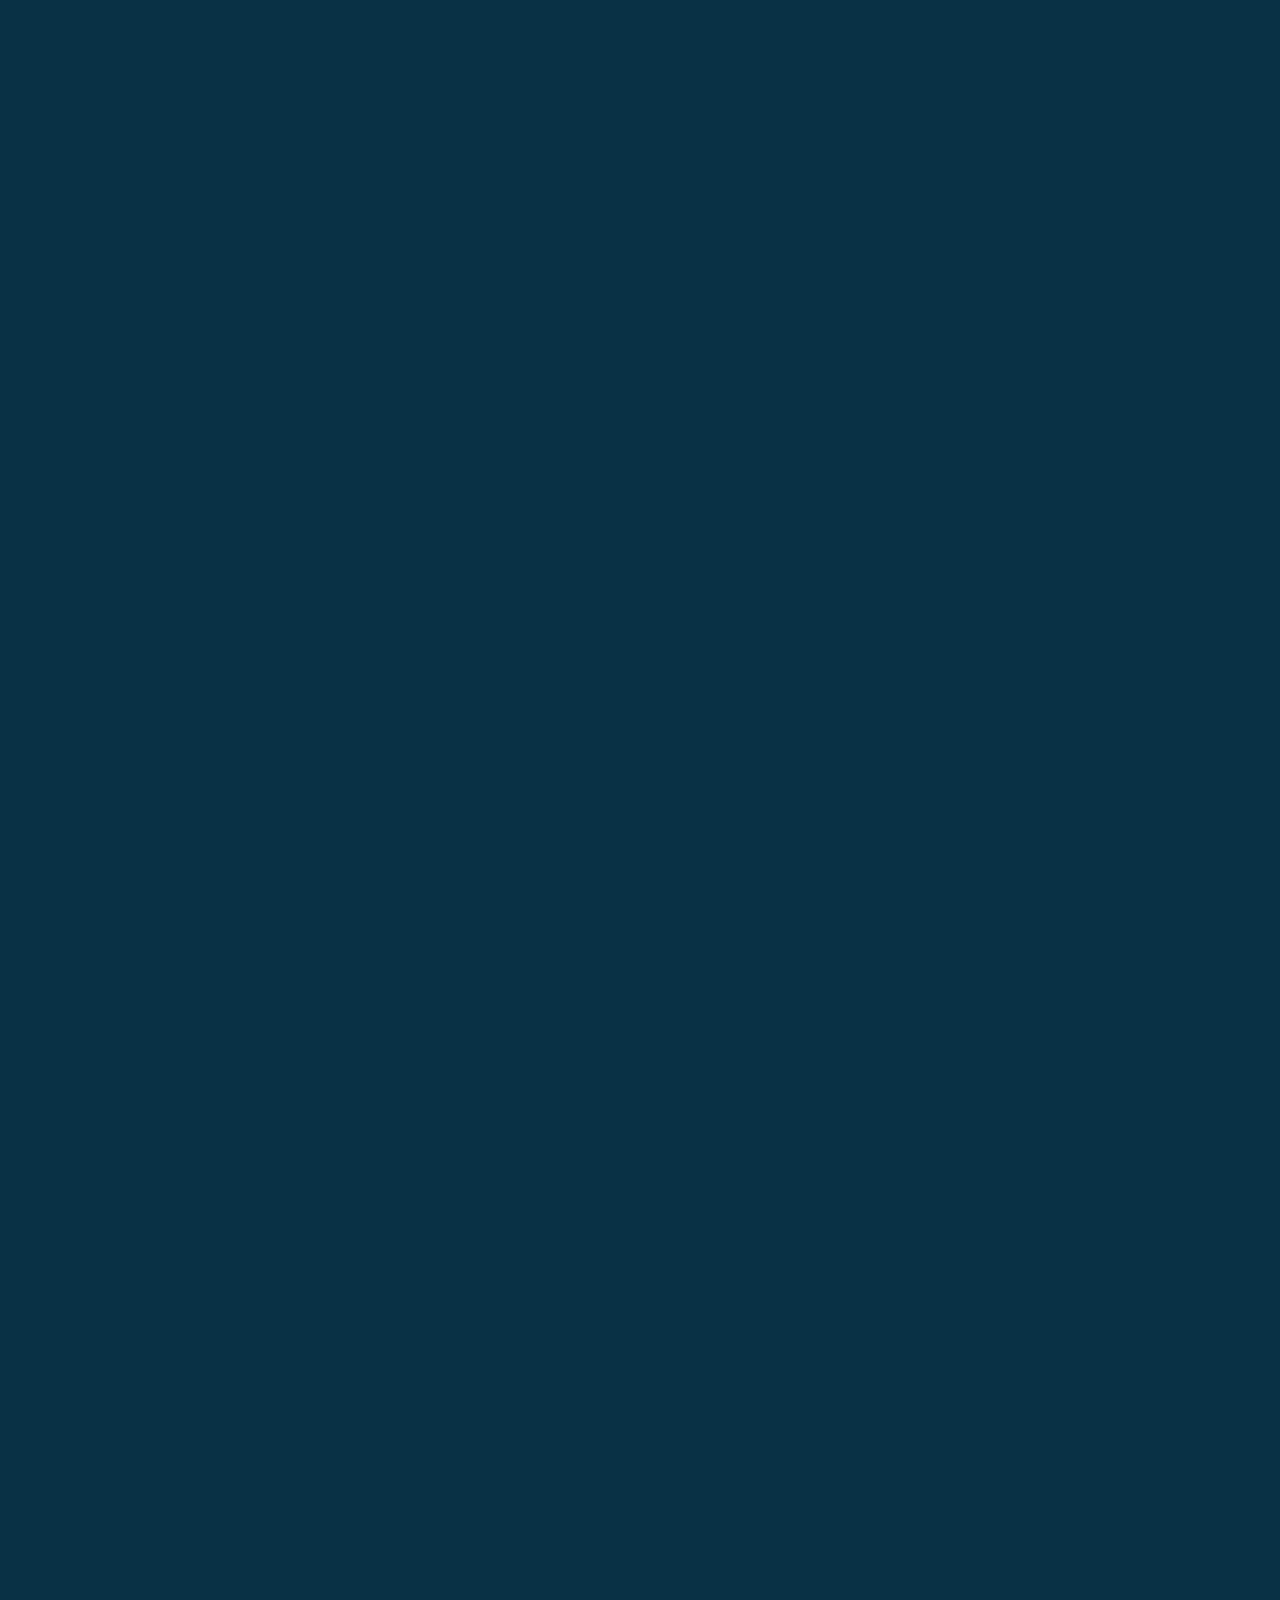
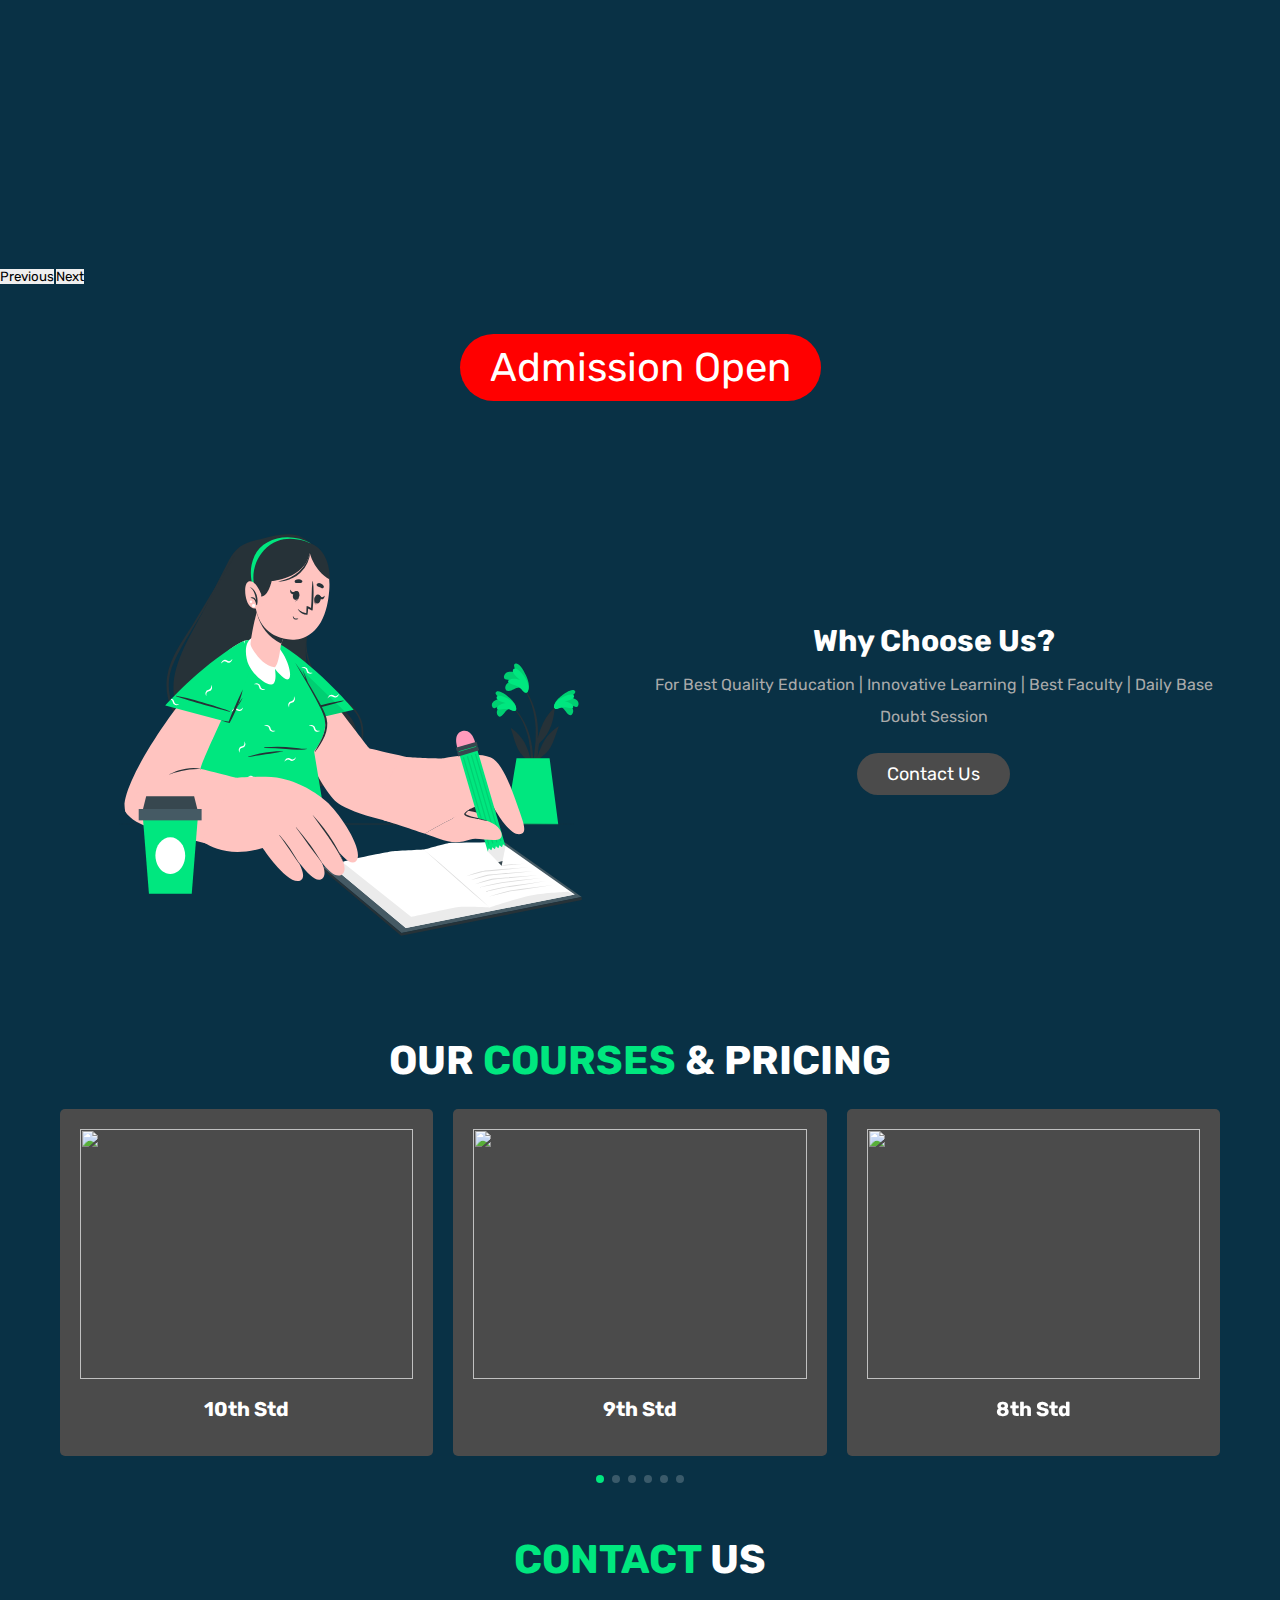
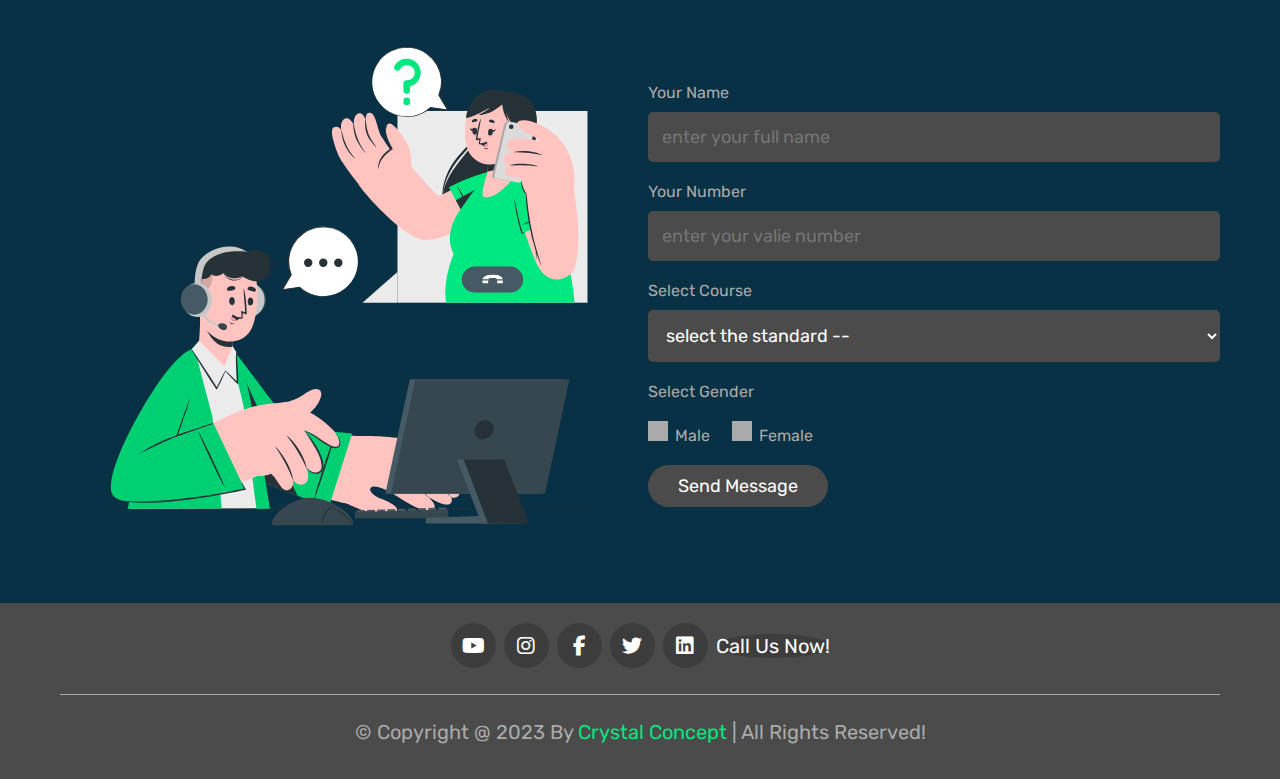
==== commit 425cd28a: "Update index.html" ====
--- a/index.html
+++ b/index.html
@@ -129,7 +129,7 @@
 
      <div class="carousel-item active" data-bs-interval="4000">
      <center> 
-      <iframe width="560" height="315" src="https://www.youtube.com/embed/oni7Rw3qNpk" title="YouTube video player" frameborder="0" allow="accelerometer; autoplay; clipboard-write; encrypted-media; gyroscope; picture-in-picture; web-share" allowfullscreen></iframe>
+      <iframe  src="https://www.youtube.com/embed/oni7Rw3qNpk" title="YouTube video player" frameborder="0" allow="accelerometer; autoplay; clipboard-write; encrypted-media; gyroscope; picture-in-picture; web-share" allowfullscreen></iframe>
      </center>
    </div>
 
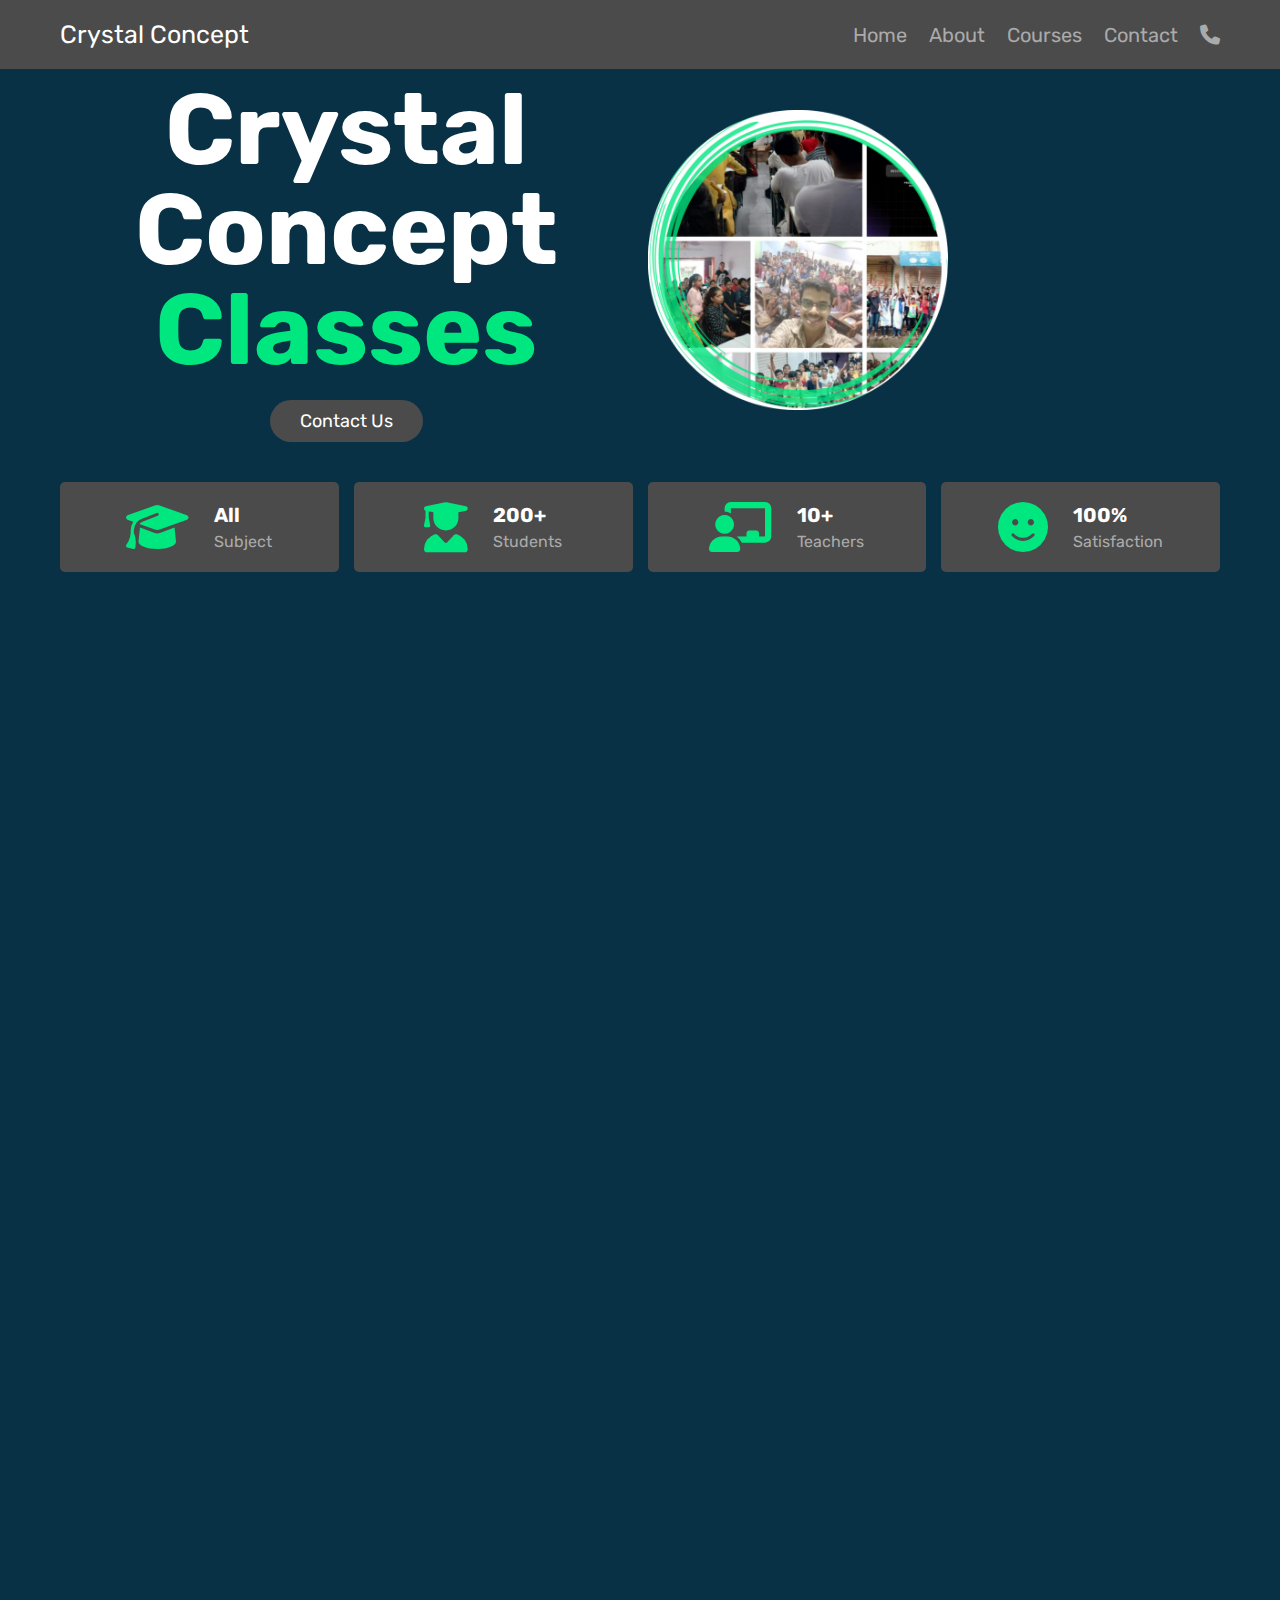
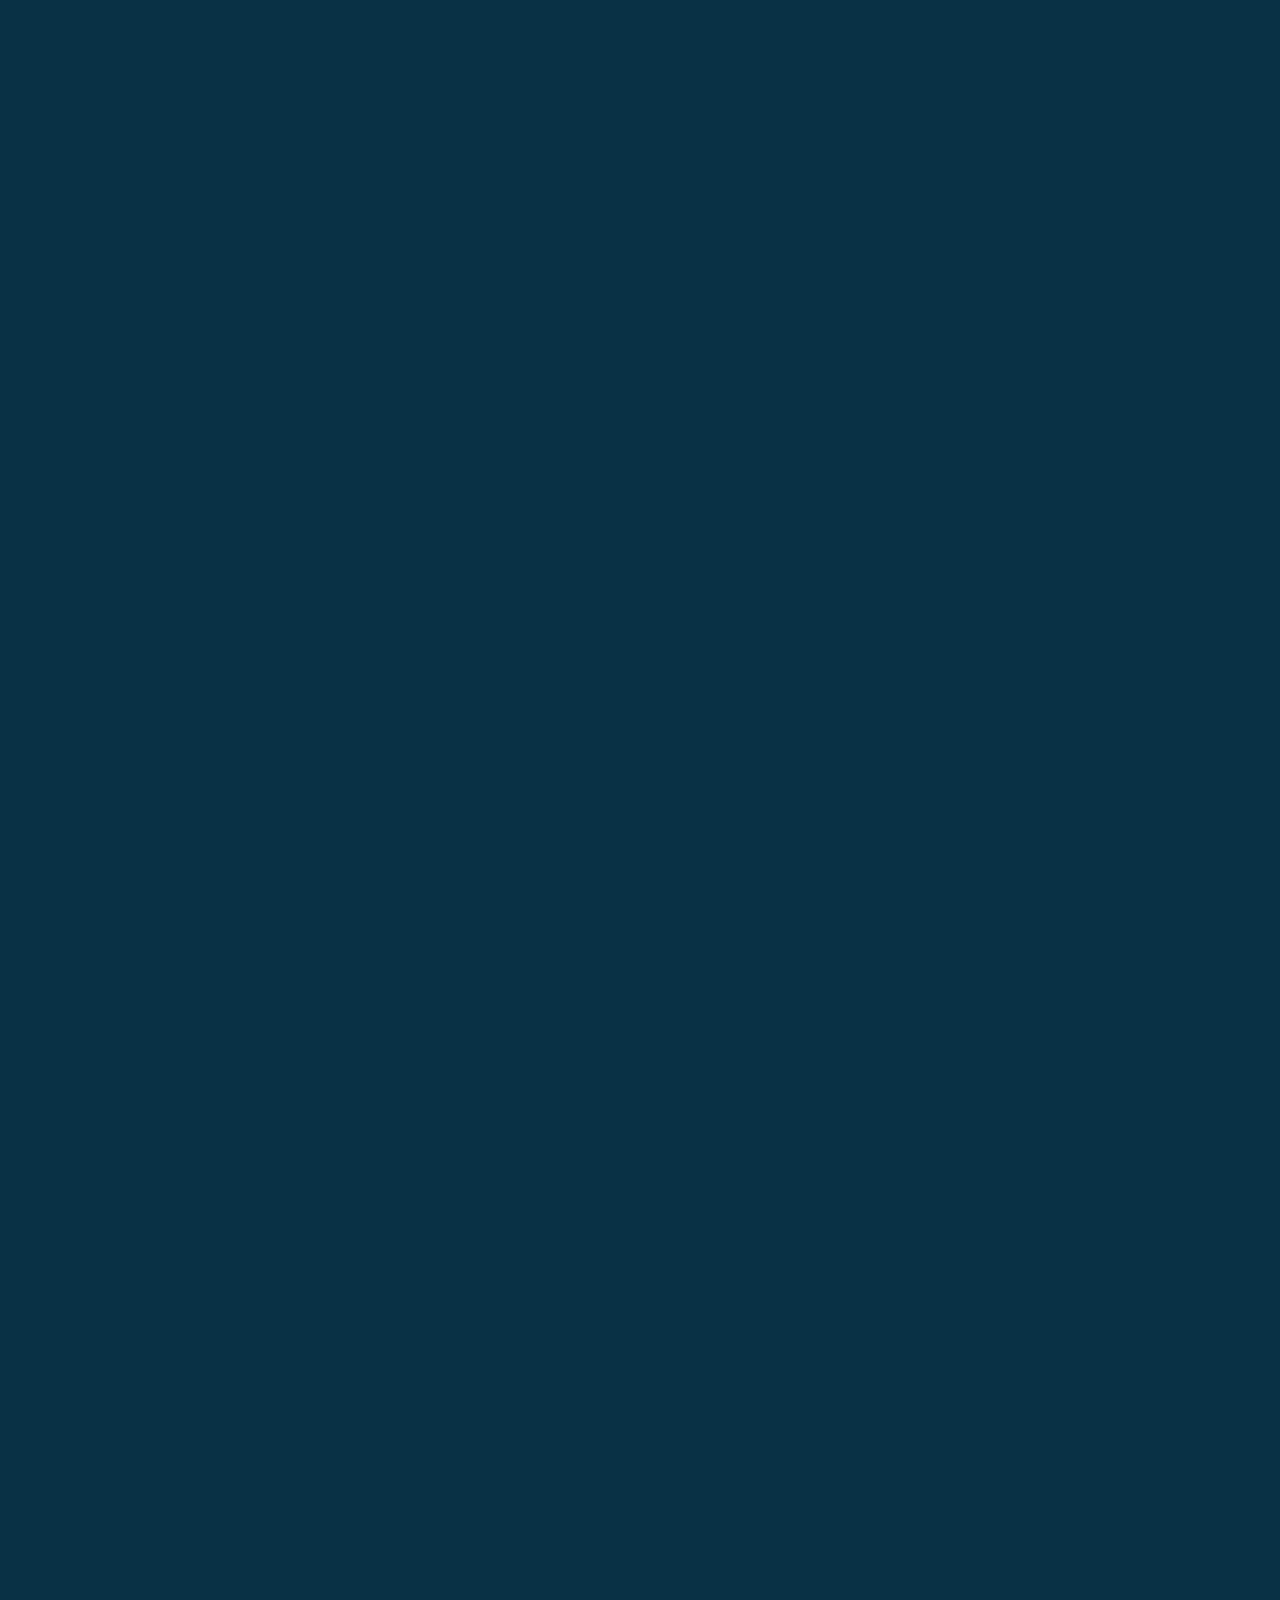
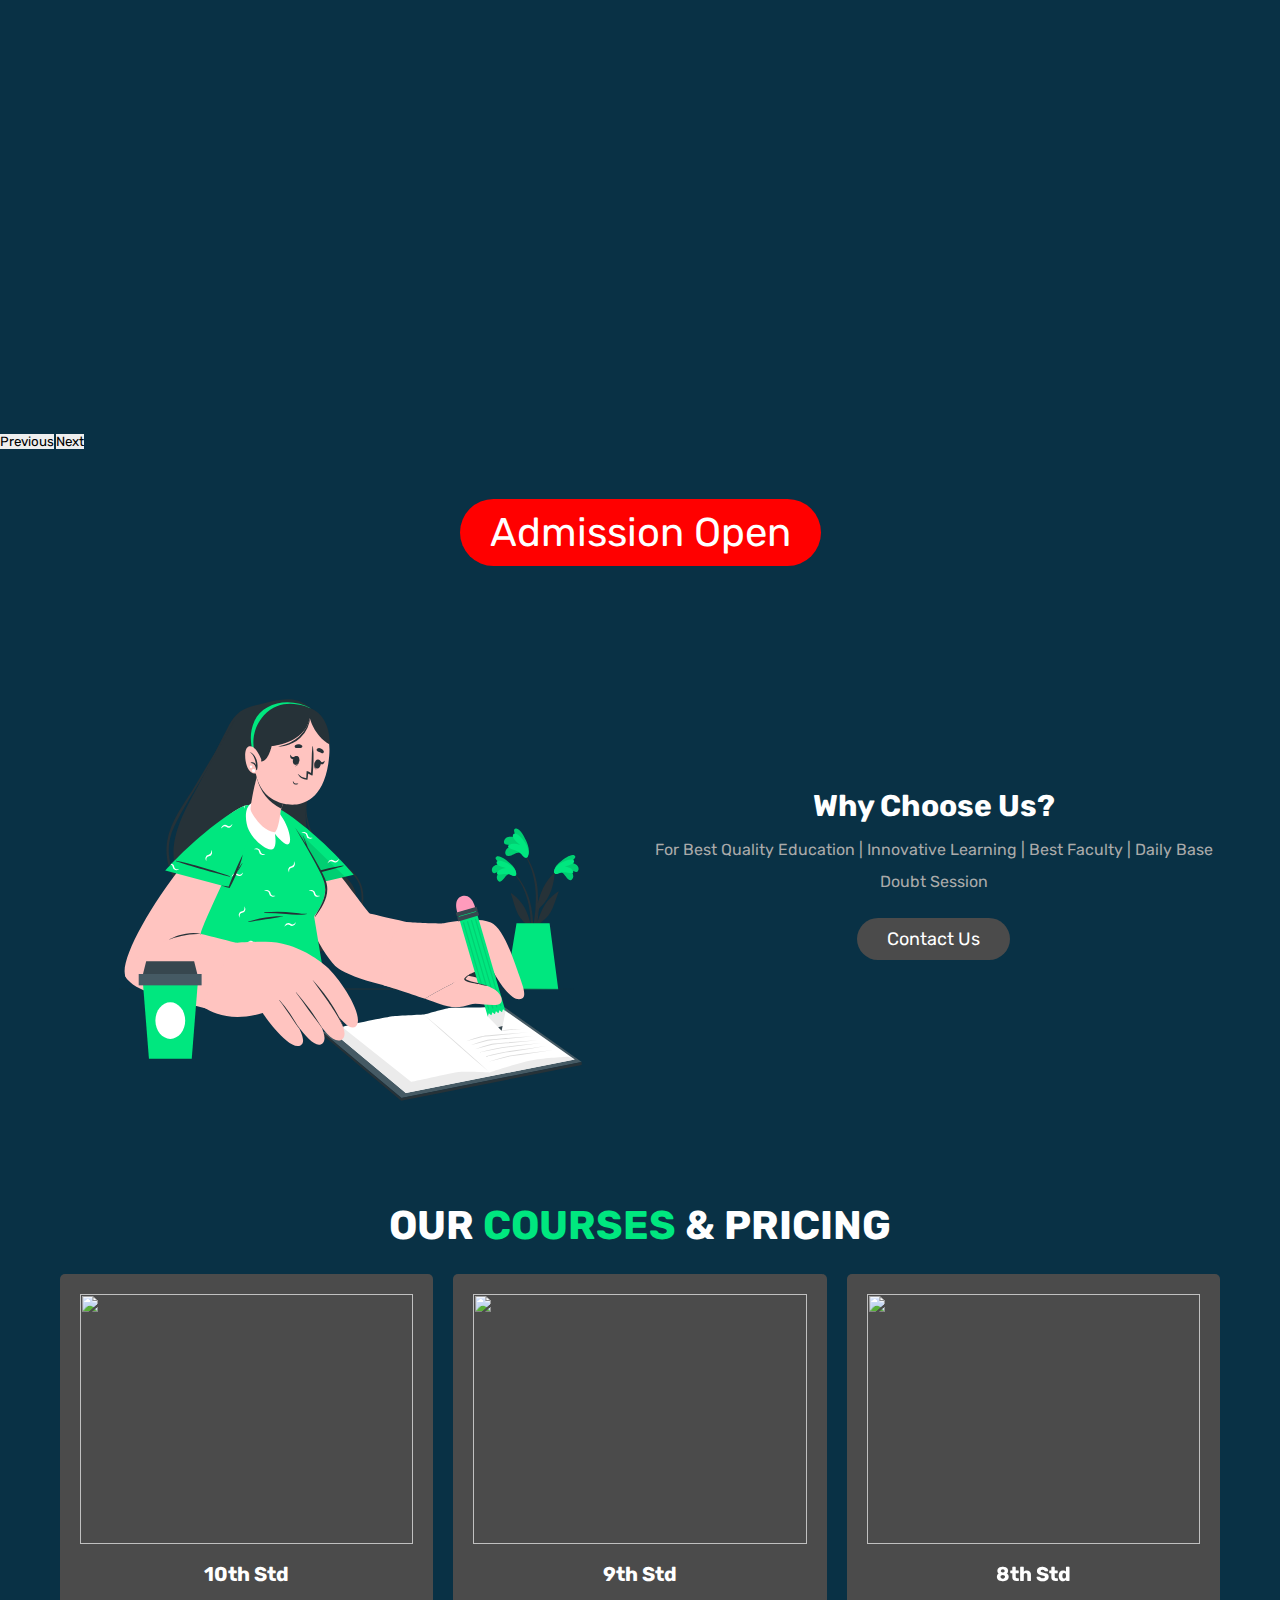
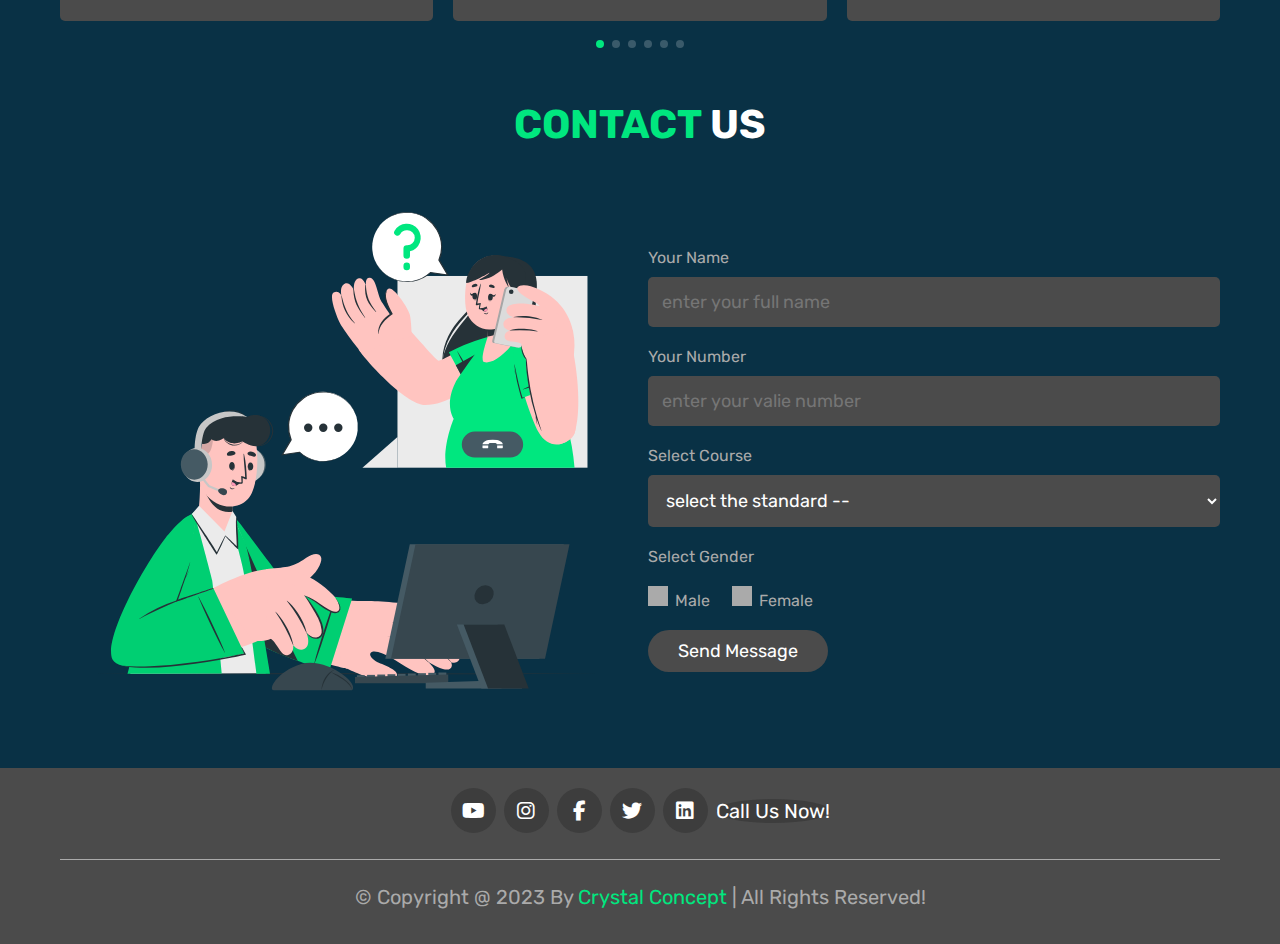
==== commit e2418610: "Update index.html" ====
--- a/index.html
+++ b/index.html
@@ -129,7 +129,7 @@
 
      <div class="carousel-item active" data-bs-interval="4000">
      <center> 
-      <iframe  src="https://www.youtube.com/embed/oni7Rw3qNpk" title="YouTube video player" frameborder="0" allow="accelerometer; autoplay; clipboard-write; encrypted-media; gyroscope; picture-in-picture; web-share" allowfullscreen></iframe>
+      <iframe  width="560" height="315" src="https://www.youtube.com/embed/oni7Rw3qNpk" title="YouTube video player" frameborder="0" allow="accelerometer; autoplay; clipboard-write; encrypted-media; gyroscope; picture-in-picture; web-share" allowfullscreen></iframe>
      </center>
    </div>
 
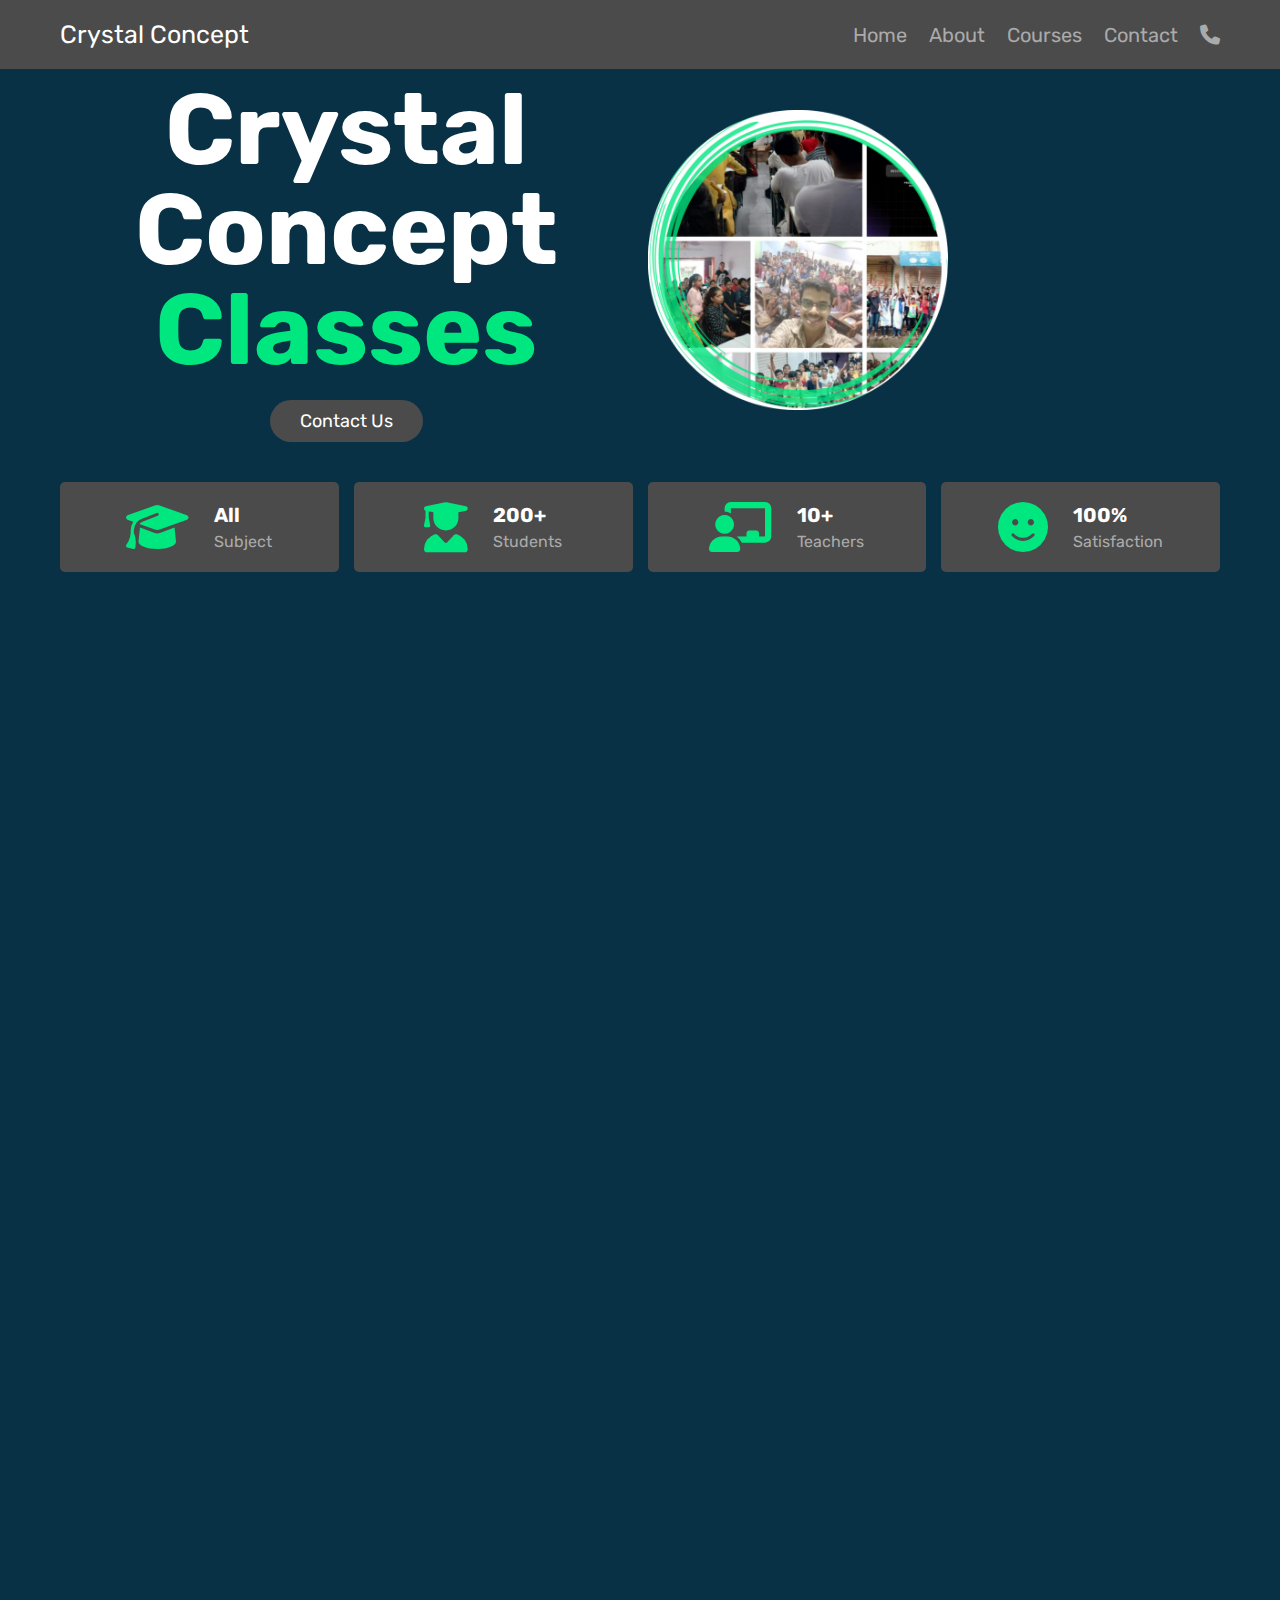
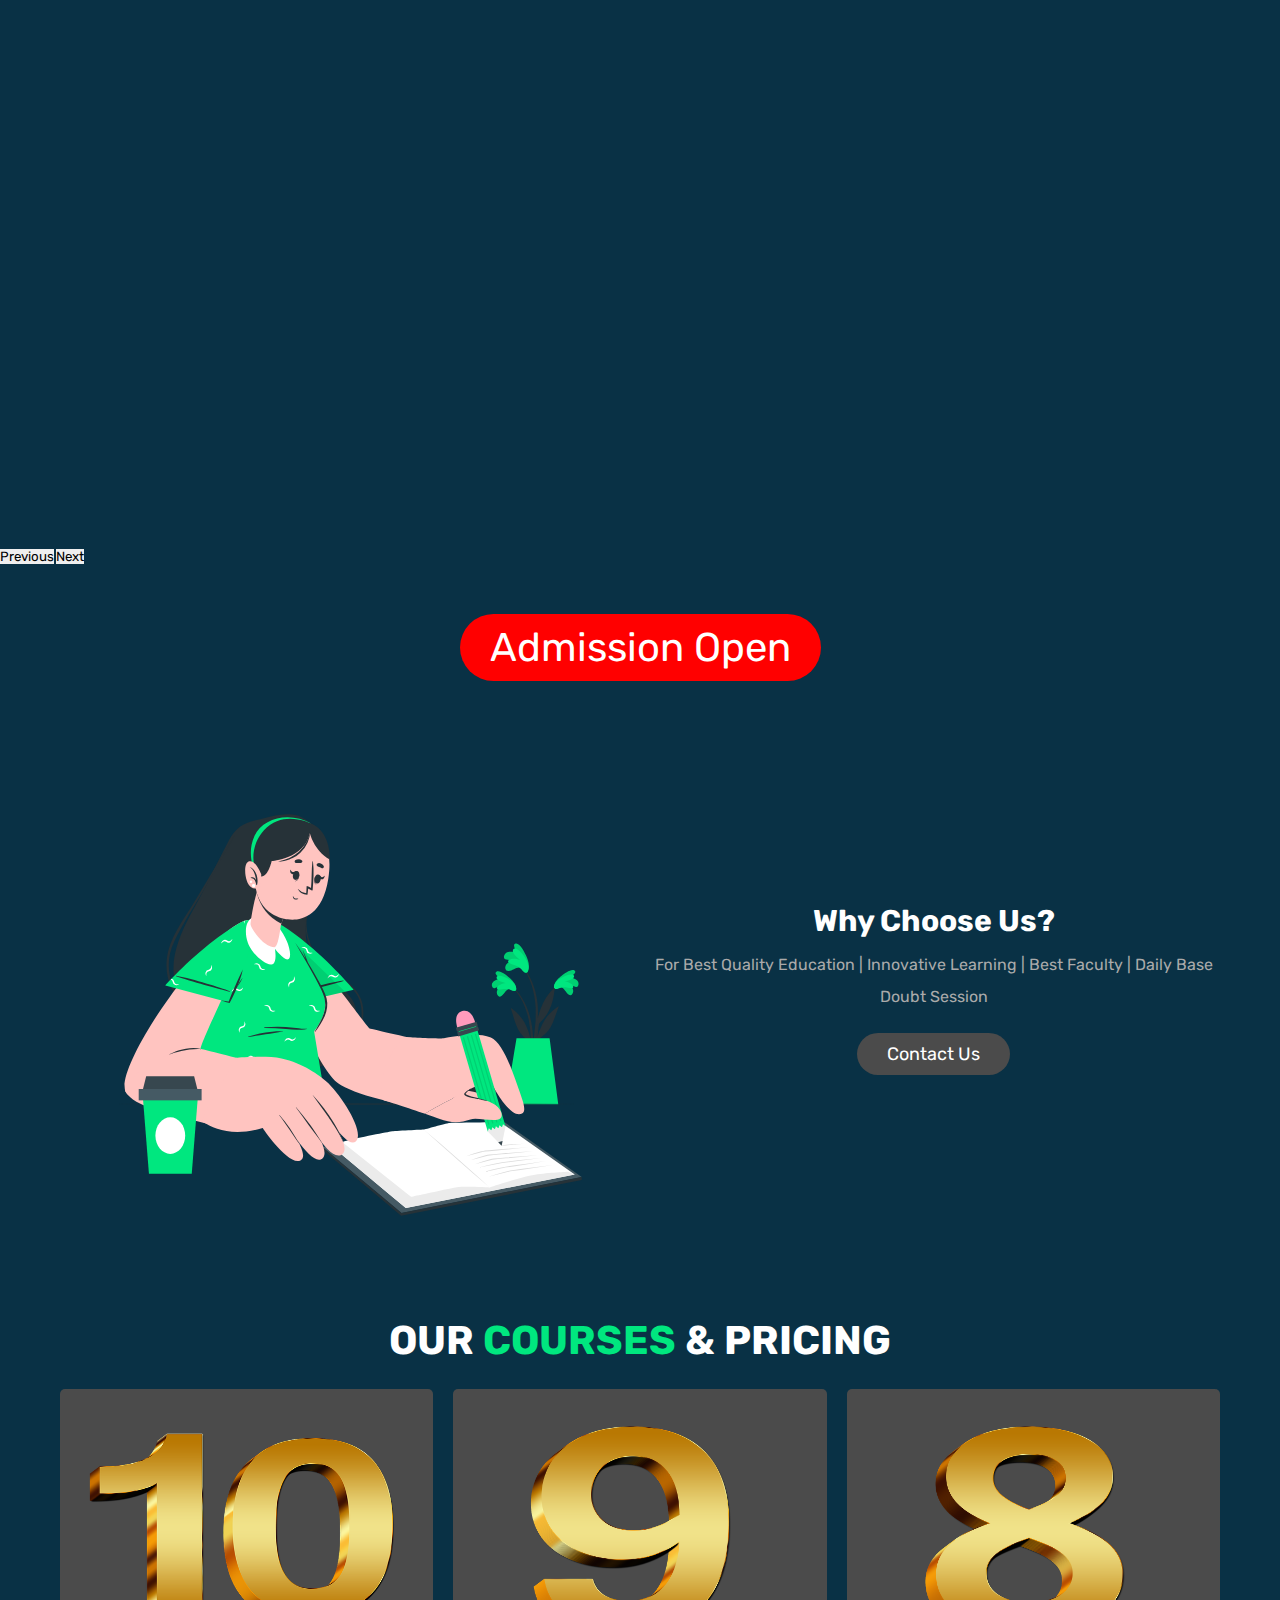
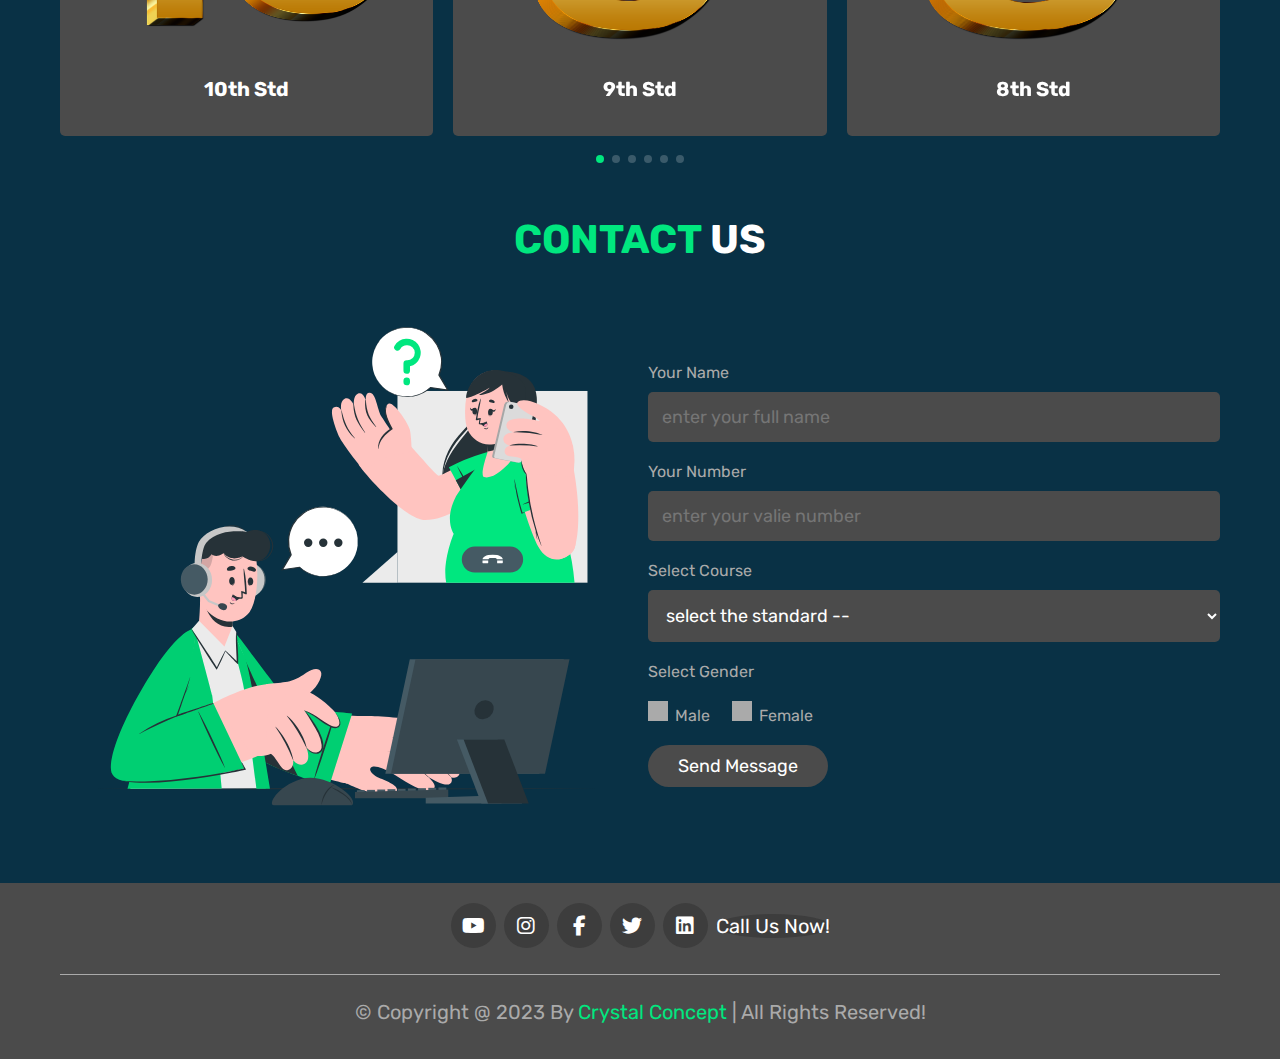
==== commit fb6586bc: "Update index.html" ====
--- a/index.html
+++ b/index.html
@@ -129,56 +129,56 @@
 
      <div class="carousel-item active" data-bs-interval="4000">
      <center> 
-      <iframe  width="560" height="315" src="https://www.youtube.com/embed/oni7Rw3qNpk" title="YouTube video player" frameborder="0" allow="accelerometer; autoplay; clipboard-write; encrypted-media; gyroscope; picture-in-picture; web-share" allowfullscreen></iframe>
+      <iframe  src="https://www.youtube.com/embed/oni7Rw3qNpk" title="YouTube video player" frameborder="0" allow="accelerometer; autoplay; clipboard-write; encrypted-media; gyroscope; picture-in-picture; web-share" allowfullscreen></iframe>
      </center>
    </div>
 
      <div class="carousel-item" data-bs-interval="4000">
       <center> 
-         <iframe width="560" height="315" src="https://www.youtube.com/embed/vCXLRuBvUiQ" title="YouTube video player" frameborder="0" allow="accelerometer; autoplay; clipboard-write; encrypted-media; gyroscope; picture-in-picture; web-share" allowfullscreen></iframe>
+         <iframe  src="https://www.youtube.com/embed/vCXLRuBvUiQ" title="YouTube video player" frameborder="0" allow="accelerometer; autoplay; clipboard-write; encrypted-media; gyroscope; picture-in-picture; web-share" allowfullscreen></iframe>
         </center>
      </div>
 
    <div class="carousel-item" data-bs-interval="4000">
       <center> 
-         <iframe width="560" height="315" src="https://www.youtube.com/embed/Ju-nJdrqo7o" title="YouTube video player" frameborder="0" allow="accelerometer; autoplay; clipboard-write; encrypted-media; gyroscope; picture-in-picture; web-share" allowfullscreen></iframe>
+         <iframe  src="https://www.youtube.com/embed/Ju-nJdrqo7o" title="YouTube video player" frameborder="0" allow="accelerometer; autoplay; clipboard-write; encrypted-media; gyroscope; picture-in-picture; web-share" allowfullscreen></iframe>
         </center>
    </div>
 
      <div class="carousel-item" data-bs-interval="4000">
       <center> 
-         <iframe width="560" height="315" src="https://www.youtube.com/embed/1G-sn-K7muo" title="YouTube video player" frameborder="0" allow="accelerometer; autoplay; clipboard-write; encrypted-media; gyroscope; picture-in-picture; web-share" allowfullscreen></iframe>
+         <iframe src="https://www.youtube.com/embed/1G-sn-K7muo" title="YouTube video player" frameborder="0" allow="accelerometer; autoplay; clipboard-write; encrypted-media; gyroscope; picture-in-picture; web-share" allowfullscreen></iframe>
         </center>
    </div>
 
    <div class="carousel-item" data-bs-interval="4000" >
       <center> 
-         <iframe width="560" height="315" src="https://www.youtube.com/embed/mnfIKYxeBjE" title="YouTube video player" frameborder="0" allow="accelerometer; autoplay; clipboard-write; encrypted-media; gyroscope; picture-in-picture; web-share" allowfullscreen></iframe>
+         <iframe src="https://www.youtube.com/embed/mnfIKYxeBjE" title="YouTube video player" frameborder="0" allow="accelerometer; autoplay; clipboard-write; encrypted-media; gyroscope; picture-in-picture; web-share" allowfullscreen></iframe>
         </center>
    </div>
 
    <div class="carousel-item" data-bs-interval="3000">
       <center> 
-         <iframe width="560" height="315" src="https://www.youtube.com/embed/lkl1tHK65aY" title="YouTube video player" frameborder="0" allow="accelerometer; autoplay; clipboard-write; encrypted-media; gyroscope; picture-in-picture; web-share" allowfullscreen></iframe>
+         <iframe  src="https://www.youtube.com/embed/lkl1tHK65aY" title="YouTube video player" frameborder="0" allow="accelerometer; autoplay; clipboard-write; encrypted-media; gyroscope; picture-in-picture; web-share" allowfullscreen></iframe>
         </center>
    </div>
 
    <div class="carousel-item" data-bs-interval="3000">
       <center> 
-         <iframe width="560" height="315" src="https://www.youtube.com/embed/V--UsA9EJvk" title="YouTube video player" frameborder="0" allow="accelerometer; autoplay; clipboard-write; encrypted-media; gyroscope; picture-in-picture; web-share" allowfullscreen></iframe>
+         <iframe  src="https://www.youtube.com/embed/V--UsA9EJvk" title="YouTube video player" frameborder="0" allow="accelerometer; autoplay; clipboard-write; encrypted-media; gyroscope; picture-in-picture; web-share" allowfullscreen></iframe>
         </center>
    </div>
    
    <div class="carousel-item" data-bs-interval="3000">
       <center> 
-         <iframe width="560" height="315" src="https://www.youtube.com/embed/Z9j2Dl84jOQ" title="YouTube video player" frameborder="0" allow="accelerometer; autoplay; clipboard-write; encrypted-media; gyroscope; picture-in-picture; web-share" allowfullscreen></iframe>
+         <iframe  src="https://www.youtube.com/embed/Z9j2Dl84jOQ" title="YouTube video player" frameborder="0" allow="accelerometer; autoplay; clipboard-write; encrypted-media; gyroscope; picture-in-picture; web-share" allowfullscreen></iframe>
         </center>
    </div>
 
    
    <div class="carousel-item" data-bs-interval="3000">
       <center> 
-         <iframe width="560" height="315" src="https://www.youtube.com/embed/Wz1Y3lZ6KDk" title="YouTube video player" frameborder="0" allow="accelerometer; autoplay; clipboard-write; encrypted-media; gyroscope; picture-in-picture; web-share" allowfullscreen></iframe>
+         <iframe  src="https://www.youtube.com/embed/Wz1Y3lZ6KDk" title="YouTube video player" frameborder="0" allow="accelerometer; autoplay; clipboard-write; encrypted-media; gyroscope; picture-in-picture; web-share" allowfullscreen></iframe>
         </center>
    </div>
 
@@ -234,37 +234,37 @@
       <div class="swiper-wrapper">
 
          <div class="swiper-slide slide">
-            <img src="D:\online education\desgin\images\classsss 10th.png" alt="">
+            <img src="images\classsss 10th.png" alt="">
             <h3>10th std</h3>
            
          </div>
 
          <div class="swiper-slide slide">
-            <img src="D:\online education\desgin\images\9th class.png" alt="">
+            <img src="images\9th class.png" alt="">
             <h3>9th std</h3>
             
          </div>
 
          <div class="swiper-slide slide">
-            <img src="D:\online education\desgin\images\8 class.png" alt="">
+            <img src="images\8 class.png" alt="">
             <h3>8th std</h3>
            
          </div>
 
          <div class="swiper-slide slide">
-            <img src="D:\online education\desgin\images\7th class.png" alt="">
+            <img src="images\7th class.png" alt="">
             <h3>7th std</h3>
          
          </div>
 
          <div class="swiper-slide slide">
-            <img src="D:\online education\desgin\images\6th class.png" alt="">
+            <img src="images\6th class.png" alt="">
             <h3>6th std</h3>
         
          </div>
 
          <div class="swiper-slide slide">
-            <img src="D:\online education\desgin\images\5th class.png" alt="">
+            <img src="images\5th class.png" alt="">
             <h3>5th std</h3>
            
          </div>
@@ -499,7 +499,7 @@
          <img src="images/contact-img.svg" alt="">
       </div>
 
-      <form action="mailto:shubhamchatrawat2468@gmail.com" method="post">
+      <form action="https://formspree.io/f/mrgvozdz" method="post">
          <span>your name</span>
          <input type="text" required placeholder="enter your full name" maxlength="50" name="name" class="box">
 
@@ -508,13 +508,13 @@
          <span>select course</span>
          <select name="couses" class="box" required>
             <option value="" disabled selected>select the standard --</option>
-            <option value="web developement">10th</option>
-            <option value="science and biology">9th</option>
-            <option value="engineering">8th</option>
-            <option value="digital marketing">7th</option>
-            <option value="graphic design">6th</option>
-            <option value="teaching">5th</option>
-            <option value="social studies">private tution</option>
+            <option value="10th">10th</option>
+            <option value="9th">9th</option>
+            <option value="8th">8th</option>
+            <option value="7th">7th</option>
+            <option value="6th">6th</option>
+            <option value="5th">5th</option>
+            <option value="private">private tution</option>
 
          </select>
          <span>select gender</span>
